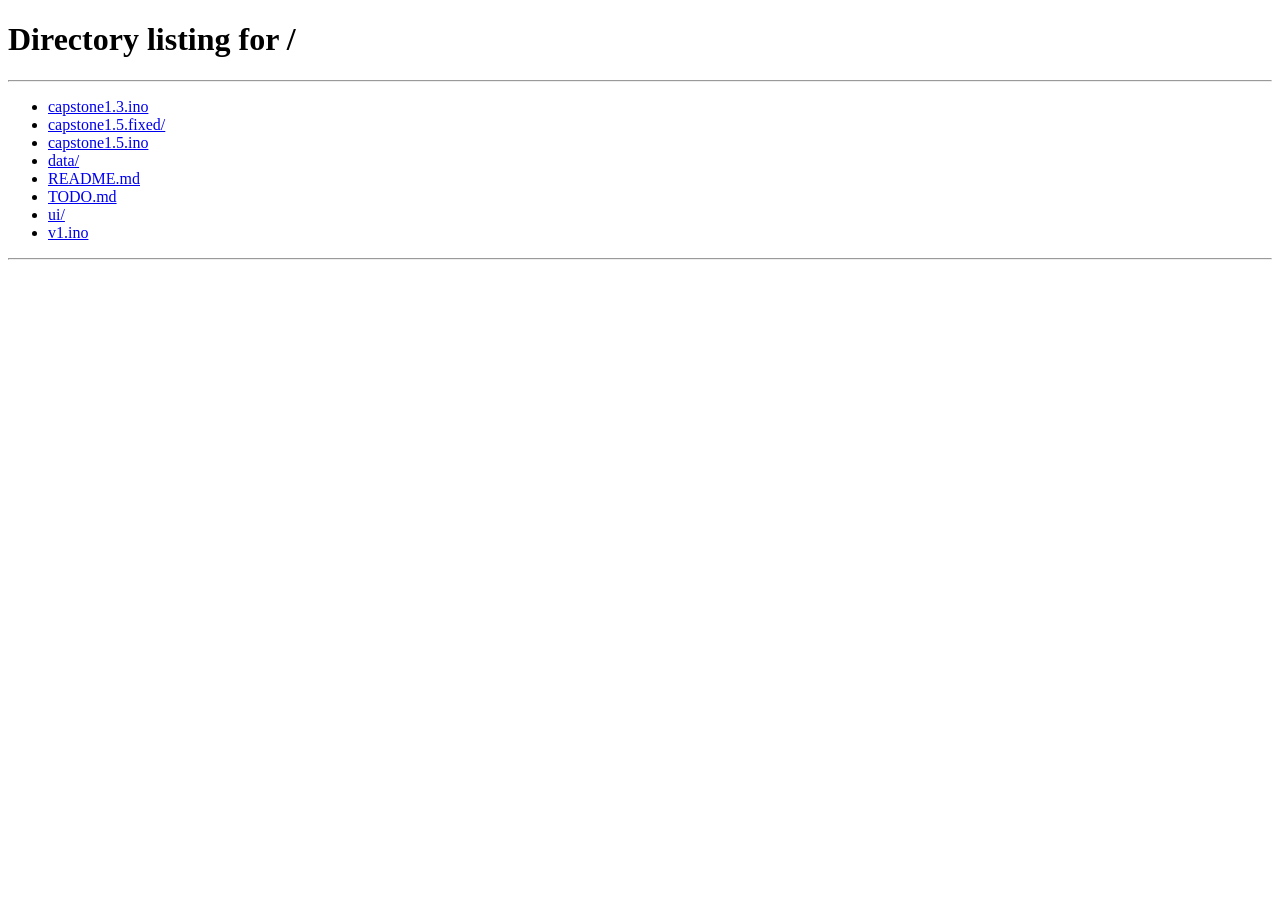
==== ui/dashboard.html @ f673d801 "Capstone element smart bell update" ====
<!doctype html>
<html lang="en">
<head>
  <meta charset="utf-8" />
  <meta name="viewport" content="width=device-width, initial-scale=1" />
  <title>FCU Smart Bell - Dashboard</title>
  <style>
    :root{--maroon:#800000;--bg:#f4f4f4;--card:#fff;--text:#111;--muted:#666;--danger:#b00020;--ok:#0b7a0b;}
    body{margin:0;font-family:system-ui,-apple-system,Segoe UI,Roboto,Arial,sans-serif;background:var(--bg);color:var(--text)}
    header{background:var(--maroon);color:#fff;padding:16px 18px;display:flex;align-items:center;justify-content:space-between;gap:12px}
    header .brand{font-weight:800}
    header .right{display:flex;gap:10px;align-items:center;flex-wrap:wrap;justify-content:flex-end}
    header button{background:#fff;color:var(--maroon);border:0;border-radius:10px;padding:9px 12px;font-weight:700;cursor:pointer}

    .wrap{max-width:980px;margin:18px auto;padding:0 12px 28px}
    .grid{display:grid;grid-template-columns:1fr;gap:14px}
    @media(min-width:900px){.grid{grid-template-columns:1.1fr 0.9fr}}

    .card{background:var(--card);border-radius:14px;box-shadow:0 4px 10px rgba(0,0,0,0.06);padding:16px}
    h3{margin:0 0 10px}
    .row{display:flex;gap:10px;align-items:center;flex-wrap:wrap}

    label{font-size:12px;color:var(--muted);font-weight:700;display:block;margin:10px 0 6px}
    input,select{width:100%;padding:10px;border:1px solid #ddd;border-radius:10px;font-size:14px}

    .btn{background:var(--maroon);color:#fff;border:0;border-radius:12px;padding:10px 14px;font-weight:800;cursor:pointer}
    .btn.secondary{background:#eee;color:#222;border:1px solid #ddd}
    .btn.danger{background:var(--danger)}

    table{width:100%;border-collapse:collapse;margin-top:8px}
    th,td{border-bottom:1px solid #eee;padding:9px 6px;text-align:left;font-size:14px}
    th{color:#444}
    .pill{display:inline-block;padding:5px 10px;border-radius:999px;font-weight:900;font-size:12px;background:#f1f1f1}
    .pill.admin{background:#ffecec;color:#800000}
    .pill.staff{background:#e9f3ff;color:#0b4a87}

    .muted{color:var(--muted)}
    .status{font-weight:800}
    textarea{width:100%;min-height:180px;padding:10px;border:1px solid #ddd;border-radius:10px;font-size:13px;font-family:ui-monospace,SFMono-Regular,Menlo,Monaco,Consolas,"Liberation Mono","Courier New",monospace}

    .hidden{display:none}
    .small{font-size:12px;color:var(--muted);line-height:1.35}
  </style>
</head>
<body>
  <header>
    <div class="brand">FCU Smart Bell Dashboard</div>
    <div class="right">
    <span id="rolePill" class="pill">Role: ...</span>

      <button class="secondary" onclick="location.href='/logout'">Logout</button>
    </div>
  </header>

  <div class="wrap">
    <div class="grid">
      <div class="card">
        <h3>Telemetry</h3>
        <div class="row" style="justify-content:space-between">
          <div>
            <div class="muted">Device Time</div>
            <div id="time" class="status">...</div>
          </div>
          <div>
            <div class="muted">Bell Status</div>
            <div id="status" class="status">...</div>
          </div>
          <div>
            <div class="muted">Current SSID</div>
            <div id="ssid" class="status">...</div>
          </div>
        </div>

        <div style="margin-top:14px" class="row">
          <button class="btn" id="ringBtn">Ring Bell (3s)</button>
          <span id="ringMsg" class="small"></span>
        </div>

        <div id="adminOnly" class="hidden">
          <hr style="border:0;border-top:1px solid #eee;margin:16px 0" />
          <h3>Admin Tools</h3>

              <div class="card" style="padding:0;box-shadow:none;border:0">
            <div style="padding:16px 0">
              <h4 style="margin:0 0 10px">Schedules</h4>

              <div class="row">
                  <div style="flex:1;min-width:190px">
                  <label>Schedule Time</label>
                  <div class="small" style="margin-top:0">Tap “Add Schedule” to set time using analog dials (AM/PM).</div>
                </div>

                <div style="flex:0;align-self:flex-end;display:flex;gap:10px;flex-wrap:wrap;justify-content:flex-end">
                  <button class="btn" style="margin-top:18px" onclick="openAddScheduleModal()">Add Schedule</button>
                </div>
              </div>

              <div class="small" style="margin-top:8px">Stored values are reloaded on boot from `/schedule.txt` (on SD).</div>

              <div class="row" style="margin-top:12px;justify-content:space-between">
                <div class="muted">Existing schedules</div>
                <button class="btn secondary" onclick="refreshSchedules()">Refresh</button>
              </div>

              <div style="overflow:auto;max-height:260px">
                <table>
                  <thead>
                    <tr><th style="width:56px">#</th><th>Time</th><th style="width:190px">Action</th></tr>
                  </thead>
                  <tbody id="schedBody"></tbody>
                </table>
              </div>
            </div>


            <hr style="border:0;border-top:1px solid #eee" />


            <div style="padding:16px 0">
              <h4 style="margin:0 0 10px">Network Settings</h4>
              <div class="row">
                <div style="flex:1;min-width:200px">
                  <label for="ap_name">AP SSID</label>
                  <input id="ap_name" type="text" placeholder="e.g., FCU_Secure_Bell" />
                </div>
                <div style="flex:1;min-width:200px">
                  <label for="station_ssid">Station SSID</label>
                  <input id="station_ssid" type="text" placeholder="e.g., MyWiFi" />
                </div>
              </div>
              <label for="station_pass">Station Password</label>
              <input id="station_pass" type="password" placeholder="WiFi password" />
              <div class="row" style="margin-top:10px">
                <button class="btn" onclick="saveNetwork()">Save & Sync Time</button>
                <span id="netMsg" class="small"></span>
              </div>
              <div class="small" style="margin-top:8px">This updates `/config.txt` on the SD card.</div>
            </div>

            <hr style="border:0;border-top:1px solid #eee" />

            <div style="padding:16px 0">
              <h4 style="margin:0 0 10px">Security Logs (SuperAdmin)</h4>

              <div class="row" style="justify-content:space-between">
                <button class="btn secondary" onclick="refreshLogs()">Download Logs</button>
                <span class="small muted">Upload/Download</span>
              </div>

              <div class="row" style="margin-top:10px;gap:10px">
                <button class="btn" onclick="triggerUploadLog()">Upload Logs</button>
              </div>

              <input id="logUploadFile" type="file" accept="text/plain" style="margin-top:10px" />
              <textarea id="logs" readonly style="margin-top:10px"></textarea>
            </div>
          </div>
        </div>
      </div>

      <div class="card">
        <h3>Quick Info</h3>
        <div class="small">
          If you get redirected back to the login page, your session may have expired.
          <br/><br/>
          Tip: For best results, keep the SD card files in these paths:
          <br/>
          <b>/ui/login.html</b> and <b>/ui/dashboard.html</b>
          <br/><br/>
          Logs will be displayed here after being written by the firmware.
        </div>

        <div style="margin-top:16px" class="small">
          <b>API endpoints used:</b>
          <ul>
            <li>/api/telemetry</li>
            <li>/ring</li>
            <li>/api/schedules</li>
            <li>/addSchedule</li>
            <li>/deleteSchedule</li>

            <li>/backend/logs (SuperAdmin only)</li>
            <li>/saveNetwork</li>


          </ul>
        </div>
      </div>
    </div>
  </div>

  <!-- Schedule Modal (Add/Edit) -->
  <div id="schedModal" style="display:none;position:fixed;left:0;top:0;width:100%;height:100%;background:rgba(0,0,0,0.35);align-items:center;justify-content:center;padding:18px;z-index:10000;">
    <div style="background:#fff;border-radius:14px;box-shadow:0 14px 40px rgba(0,0,0,0.25);width:min(620px,92vw);padding:18px 18px 14px;border-top:8px solid #800000;">
      <div style="display:flex;align-items:center;justify-content:space-between;gap:10px;">
        <div>
          <h3 id="schedModalTitle" style="margin:0;">Schedule Time</h3>
          <div id="schedPreview" class="small muted" style="margin-top:4px;">Selected: 00:00 (AM)</div>
        </div>
        <button type="button" class="btn secondary" style="padding:8px 12px;" onclick="hideScheduleModal()">Close</button>
      </div>

      <div style="margin-top:12px;display:flex;gap:14px;align-items:flex-start;flex-wrap:wrap;">
        <div id="schedDialHost" style="flex:1;min-width:260px;"></div>

        <div style="flex:0;min-width:160px;">
          <div class="small" style="font-weight:900;color:#333;margin-bottom:8px;">AM / PM</div>
          <div id="ampmWrap" style="display:flex;gap:10px;flex-wrap:wrap;">
            <!-- injected by JS -->
          </div>

          <div class="small muted" style="margin-top:12px;">Scroll spinners to choose time.</div>
        </div>
      </div>

      <div style="margin-top:16px;display:flex;gap:10px;justify-content:flex-end;">
        <button type="button" class="btn secondary" onclick="hideScheduleModal()" style="background:#eee;">Cancel</button>
        <button type="button" class="btn" onclick="confirmScheduleModalSave()">Save</button>
      </div>
    </div>
  </div>

  <style>
    .ampmBtn{border:1px solid #ddd;background:#f7f7f7;border-radius:12px;padding:10px 16px;font-weight:900;cursor:pointer;color:#222;}
    .ampmBtn.active{background:#800000;color:#fff;border-color:#800000;}
  </style>

  <script>
    const adminOnlyEl = document.getElementById('adminOnly');
    // ensure modal buttons exist
    createAMPMButtons();
    document.addEventListener('keydown',(e)=>{ if(e.key==='Escape') hideScheduleModal(); });

    const rolePill = document.getElementById('rolePill');

    async function loadTelemetry(){
      const res = await fetch('/api/telemetry', {cache:'no-store'});
      if(!res.ok){
        // If forbidden, bounce to login
        window.location.href = '/';
        return;
      }
      const data = await res.json();
      document.getElementById('time').textContent = data.time || '-';
      document.getElementById('status').textContent = data.status || '-';
      document.getElementById('ssid').textContent = data.ssid || '-';

      const role = data.role || 'Guest';
      if(role === 'SuperAdmin'){
        rolePill.className = 'pill admin';
        rolePill.textContent = 'Role: SuperAdmin';
        adminOnlyEl.classList.remove('hidden');
        refreshSchedules();
        refreshLogs();
      } else if(role === 'Admin'){
        rolePill.className = 'pill admin';
        rolePill.textContent = 'Role: Admin';
        adminOnlyEl.classList.remove('hidden');
        refreshSchedules();
        // Admin should not access logs (firmware forbids)
      } else if(role === 'User'){
        rolePill.className = 'pill staff';
        rolePill.textContent = 'Role: User';
        adminOnlyEl.classList.add('hidden');
      } else {
        rolePill.className = 'pill';
        rolePill.textContent = 'Role: Guest';
        adminOnlyEl.classList.add('hidden');
        window.location.href = '/';
      }

    }

    async function ringBell(){
      const msg = document.getElementById('ringMsg');
      msg.textContent = 'Dispatching...';
      const res = await fetch('/ring', {method:'GET'});
      if(!res.ok){
        msg.textContent = 'Failed (not authorized?)';
        return;
      }
      msg.textContent = 'Bell Dispatched.';
      setTimeout(()=>{msg.textContent=''}, 3000);
    }

    document.getElementById('ringBtn').addEventListener('click', ringBell);

    function normalizeHHMM(input){
      if(!input) return '';
      const v = String(input).trim();
      // Allow users to type "8:30" and we normalize to "08:30".
      const m = v.match(/^\s*(\d{1,2})\s*:\s*(\d{2})\s*$/);
      if(!m) return '';
      const hh = Number(m[1]);
      const mm = Number(m[2]);
      if(Number.isNaN(hh) || Number.isNaN(mm)) return '';
      if(hh < 0 || hh > 23 || mm < 0 || mm > 59) return '';
      return String(hh).padStart(2,'0') + ':' + String(mm).padStart(2,'0');
    }

    function drawDial(dialEl, value, opts){
      // opts: {min, max, step, label}
      const min = opts.min;
      const max = opts.max;
      const step = opts.step || 1;

      const clamped = Math.min(max, Math.max(min, value));
      dialEl.dataset.value = String(clamped);

      const pct = (clamped - min) / (max - min);
      const angle = -135 + (pct * 270);

      const hand = dialEl.querySelector('.dial-hand');
      const valueEl = dialEl.querySelector('.dial-value');
      if(hand) hand.style.transform = 'rotate(' + angle + 'deg)';
      if(valueEl) valueEl.textContent = String(clamped).padStart(2,'0');
    }

    function makeConcentricTimeDial(initialHHMM, onChange){
      // Dial uses two concentric dials: hour (inner) and minute (outer)
      const hhmm = normalizeHHMM(initialHHMM) || '00:00';
      const [hhS, mmS] = hhmm.split(':');
      let hh = Number(hhS);
      let mm = Number(mmS);

      const root = document.createElement('div');
      root.style.display = 'flex';
      root.style.gap = '10px';
      root.style.alignItems = 'center';

      const dialWrap = document.createElement('div');
      dialWrap.style.display = 'flex';
      dialWrap.style.gap = '12px';
      dialWrap.style.alignItems = 'center';

      function createDial(opts){
        const dial = document.createElement('div');
        dial.className = 'time-dial';
        dial.style.width = (opts.size || 90) + 'px';
        dial.style.height = (opts.size || 90) + 'px';
        dial.style.position = 'relative';
        dial.style.userSelect = 'none';
        dial.style.touchAction = 'manipulation';

        const svg = document.createElementNS('http://www.w3.org/2000/svg', 'svg');
        svg.setAttribute('width', opts.size || 90);
        svg.setAttribute('height', opts.size || 90);
        svg.setAttribute('viewBox', '0 0 100 100');

        const bg = document.createElementNS('http://www.w3.org/2000/svg', 'circle');
        bg.setAttribute('cx','50'); bg.setAttribute('cy','50'); bg.setAttribute('r', String(opts.r || 40));
        bg.setAttribute('fill','none'); bg.setAttribute('stroke', opts.strokeTrack || '#eee');
        bg.setAttribute('stroke-width', String(opts.trackWidth || 10));

        const arc = document.createElementNS('http://www.w3.org/2000/svg', 'path');
        arc.setAttribute('d','M 15 50 A 35 35 0 0 1 85 50');
        arc.setAttribute('fill','none');
        arc.setAttribute('stroke', opts.strokeColor || '#800000');
        arc.setAttribute('stroke-width', String(opts.trackWidth || 10));
        arc.setAttribute('stroke-linecap','round');
        arc.setAttribute('opacity','0.55');

        const hand = document.createElement('div');
        hand.className = 'dial-hand';
        hand.style.position = 'absolute';
        hand.style.left = '50%';
        hand.style.top = '50%';
        hand.style.width = '2px';
        hand.style.height = String((opts.r || 40)) + 'px';
        hand.style.background = (opts.strokeColor || '#800000');
        hand.style.transformOrigin = '50% 100%';
        hand.style.borderRadius = '2px';
        hand.style.translate = '-50% -100%';
        hand.style.pointerEvents = 'none';

        const center = document.createElement('div');
        center.style.position='absolute';
        center.style.left='50%';
        center.style.top='50%';
        center.style.width='10px';
        center.style.height='10px';
        center.style.background=(opts.strokeColor || '#800000');
        center.style.borderRadius='50%';
        center.style.translate='-50% -50%';
        center.style.pointerEvents='none';

        const value = document.createElement('div');
        value.className = 'dial-value';
        value.style.position='absolute';
        value.style.left='50%';
        value.style.top='55%';
        value.style.transform='translate(-50%,-50%)';
        value.style.fontWeight='900';
        value.style.fontSize='16px';
        value.style.color=opts.strokeColor || '#800000';
        value.textContent = '00';
        value.style.pointerEvents='none';

        const cap = document.createElement('div');
        cap.style.position='absolute';
        cap.style.left='50%';
        cap.style.top='84%';
        cap.style.transform='translateX(-50%)';
        cap.style.fontSize='11px';
        cap.style.fontWeight='800';
        cap.style.color='#666';
        cap.style.pointerEvents='none';
        cap.textContent = opts.label;

        dial.appendChild(svg);
        svg.appendChild(bg);
        svg.appendChild(arc);
        dial.appendChild(hand);
        dial.appendChild(center);
        dial.appendChild(value);
        dial.appendChild(cap);

        let dragging = false;
        let startY = 0;
        let startVal = opts.initial || 0;

        function updateFromDelta(delta){
          const deltaUnits = Math.round(delta / 2); // sensitivity
          const next = startVal + (deltaUnits * (opts.step || 1));
          const normalized = Math.min(opts.max, Math.max(opts.min, next));
          drawDial(dial, normalized, opts);
          if(typeof onChange === 'function') onChange(opts.which, normalized);
        }

        dial.addEventListener('pointerdown', (e)=>{
          dragging = true;
          startY = e.clientY;
          startVal = Number(dial.dataset.value || (opts.initial || 0));
          dial.setPointerCapture(e.pointerId);
        });
        dial.addEventListener('pointerup', ()=>{ dragging = false; });
        dial.addEventListener('pointercancel', ()=>{ dragging = false; });
        dial.addEventListener('pointermove', (e)=>{
          if(!dragging) return;
          const delta = e.clientY - startY;
          updateFromDelta(delta);
        });

        // initial render
        drawDial(dial, opts.initial || 0, opts);
        return dial;
      }

      const hourDial = createDial({
        which:'hh', label:'HOUR', min:0, max:23, step:1, initial:hh, size:92, r:34, strokeColor:'#800000', trackWidth:10
      });
      const minDial = createDial({
        which:'mm', label:'MIN', min:0, max:59, step:1, initial:mm, size:92, r:40, strokeColor:'#0b4a87', trackWidth:10
      });

      dialWrap.appendChild(hourDial);
      dialWrap.appendChild(minDial);

      function handleDialChange(which, val){
        if(which === 'hh') hh = val;
        if(which === 'mm') mm = val;
        if(typeof onChange === 'function'){
          onChange(makeHHMMString(hh, mm));
        }
      }

      // rewire onChange to update dials correctly
      hourDial.addEventListener('pointerup', ()=>{
        if(typeof onChange === 'function') onChange(makeHHMMString(hh, mm));
      });
      minDial.addEventListener('pointerup', ()=>{
        if(typeof onChange === 'function') onChange(makeHHMMString(hh, mm));
      });

      function makeHHMMString(hhVal, mmVal){
        return String(hhVal).padStart(2,'0') + ':' + String(mmVal).padStart(2,'0');
      }

      // Override createDial callbacks by setting local handlers
      // (We can't pass onChange directly inside createDial without capturing which.)
      hourDial.querySelector('.dial-hand');

      // Instead, we update hh/mm inside createDial via onChange param.
      // So we re-create dials with correct callback signature.
      // (To keep changes minimal, we'll just set a shared callback by replacing the dials.)

      dialWrap.innerHTML = '';
      const hourDial2 = createDial({
        which:'hh', label:'HOUR', min:0, max:23, step:1, initial:hh, size:92, r:34, strokeColor:'#800000', trackWidth:10
      });
      const minDial2 = createDial({
        which:'mm', label:'MIN', min:0, max:59, step:1, initial:mm, size:92, r:40, strokeColor:'#0b4a87', trackWidth:10
      });
      dialWrap.appendChild(hourDial2);
      dialWrap.appendChild(minDial2);

      // hook pointer move by reading dataset value
      function syncFromDial(){
        const hhStr = hourDial2.dataset.value;
        const mmStr = minDial2.dataset.value;
        hh = Number(hhStr);
        mm = Number(mmStr);
        if(typeof onChange === 'function') onChange(makeHHMMString(hh, mm));
      }
      hourDial2.addEventListener('pointermove', syncFromDial);
      minDial2.addEventListener('pointermove', syncFromDial);
      syncFromDial();

      root.appendChild(dialWrap);
      return root;
    }


    async function refreshSchedules(){

      const res = await fetch('/api/schedules', {cache:'no-store'});
      if(!res.ok) return;
      const list = await res.json();

      // keep for edit modal lookup
      window.__scheduleLastList = list;

      const body = document.getElementById('schedBody');
      body.innerHTML = '';

      list.forEach((t, idx)=>{
        const tr = document.createElement('tr');
        const timeCell = document.createElement('td');
        const actionCell = document.createElement('td');
        actionCell.style.display = 'flex';
        actionCell.style.gap = '8px';
        actionCell.style.flexWrap = 'wrap';

        timeCell.textContent = t;

        const editBtn = document.createElement('button');
        editBtn.className = 'btn secondary';
        editBtn.style.padding = '7px 10px';
        editBtn.style.fontSize = '13px';
        editBtn.textContent = 'Edit';
        editBtn.addEventListener('click', () => openEditScheduleModal(idx));

        const delBtn = document.createElement('button');
        delBtn.className = 'btn danger';
        delBtn.style.padding = '7px 10px';
        delBtn.style.fontSize = '13px';
        delBtn.textContent = 'Delete';
        delBtn.addEventListener('click', () => deleteSchedule(idx));

        actionCell.appendChild(editBtn);
        actionCell.appendChild(delBtn);

        const idxCell = document.createElement('td');
        idxCell.textContent = idx;

        tr.appendChild(idxCell);
        tr.appendChild(timeCell);
        tr.appendChild(actionCell);
        body.appendChild(tr);
      });
    }

    // ------------------- Schedule Modals (Add/Edit) with Analog Dials + AM/PM -------------------

    function mmToHHMM_24(hh12, mm, ampm){
      // hh12: 1..12
      // ampm: 'AM' or 'PM'
      let h = hh12 % 12; // 12 -> 0
      if(ampm === 'PM') h += 12;
      return String(h).padStart(2,'0') + ':' + String(mm).padStart(2,'0');
    }

    function hhmm24To12(hhmm){
      const norm = normalizeHHMM(hhmm) || '00:00';
      const [hS, mS] = norm.split(':');
      const h24 = Number(hS);
      const m = Number(mS);
      const ampm = h24 >= 12 ? 'PM' : 'AM';
      let h12 = h24 % 12;
      if(h12 === 0) h12 = 12;
      return {hh12: h12, mm: m, ampm};
    }

    function setActiveAMPM(ampm){
      const amBtn = document.getElementById('ampmAM');
      const pmBtn = document.getElementById('ampmPM');
      if(!amBtn || !pmBtn) return;
      if(ampm === 'AM'){
        amBtn.classList.add('active');
        pmBtn.classList.remove('active');
      } else {
        pmBtn.classList.add('active');
        amBtn.classList.remove('active');
      }
    }

    function showScheduleModal(){
      document.getElementById('schedModal').style.display = 'flex';
    }

    function hideScheduleModal(){
      document.getElementById('schedModal').style.display = 'none';
    }

    function createAMPMButtons(){
      // injected in modal once (guard)
      if(document.getElementById('ampmAM')) return;
      const wrap = document.getElementById('ampmWrap');
      if(!wrap) return;

      wrap.innerHTML = '';


      const makeBtn = (id, label) => {
        const b = document.createElement('button');
        b.type = 'button';
        b.id = id;
        b.className = 'ampmBtn';
        b.textContent = label;
        return b;
      };

      const amBtn = makeBtn('ampmAM','AM');
      const pmBtn = makeBtn('ampmPM','PM');

      amBtn.onclick = ()=>{ window.__schedAMPM = 'AM'; setActiveAMPM('AM'); };
      pmBtn.onclick = ()=>{ window.__schedAMPM = 'PM'; setActiveAMPM('PM'); };

      wrap.appendChild(amBtn);
      wrap.appendChild(pmBtn);
    }

    function openAddScheduleModal(){
      window.__editingScheduleIndex = null;
      window.__schedDraftHHMM = '00:00';
      window.__schedAMPM = 'AM';

      // initialize with current time in 12h (optional)
      // We’ll default to 08:00? Keep simple: 00:00.
      initScheduleModalDial('00:00');
      setActiveAMPM('AM');
      showScheduleModal();
    }

    function openEditScheduleModal(index){
      window.__editingScheduleIndex = index;
      const t = window.__scheduleLastList?.[index] ?? null;
      if(!t){
        // fallback: refresh schedules first then user can retry
        refreshSchedules();
        alert('Could not load schedule for editing. Try again.');
        return;
      }

      const parsed = hhmm24To12(t);
      window.__schedAMPM = parsed.ampm;
      initScheduleModalDial(t);
      setActiveAMPM(parsed.ampm);
      showScheduleModal();
    }

    let __schedModalDialUI = null;
    function initScheduleModalDial(hhmm24){
      // Mobile-friendly spinner time picker (scrollable columns)
      const parsed = hhmm24To12(hhmm24);
      const hh12 = parsed.hh12;
      const mm = parsed.mm;

      const host = document.getElementById('schedDialHost');
      if(!host) return;
      host.innerHTML = '';

      const colStyle = {
        flex: '1',
        minWidth: '120px',
        maxWidth: '160px',
      };

      const wrap = document.createElement('div');
      wrap.style.display = 'flex';
      wrap.style.gap = '14px';
      wrap.style.alignItems = 'flex-start';
      wrap.style.justifyContent = 'center';

      const makeSpinner = (label, minV, maxV, pad2, initialV) => {
        const spinnerWrap = document.createElement('div');
        spinnerWrap.style.display = 'flex';
        spinnerWrap.style.flexDirection = 'column';
        spinnerWrap.style.alignItems = 'center';
        spinnerWrap.style.gap = '8px';

        const topLabel = document.createElement('div');
        topLabel.className = 'small';
        topLabel.style.fontWeight = '900';
        topLabel.style.color = '#333';
        topLabel.textContent = label;

        // viewport
        const viewport = document.createElement('div');
        viewport.style.width = '140px';
        viewport.style.height = '210px';
        viewport.style.overflowY = 'auto';
        viewport.style.scrollBehavior = 'smooth';
        viewport.style.borderRadius = '14px';
        viewport.style.border = '1px solid #eee';
        viewport.style.background = '#fafafa';
        viewport.style.webkitOverflowScrolling = 'touch';
        viewport.style.position = 'relative';

        const tick = 28; // item height
        const centerLine = document.createElement('div');
        centerLine.style.position = 'absolute';
        centerLine.style.left = '0';
        centerLine.style.right = '0';
        centerLine.style.top = '50%';
        centerLine.style.transform = 'translateY(-50%)';
        centerLine.style.height = '2px';
        centerLine.style.background = '#800000';
        centerLine.style.pointerEvents = 'none';

        // inner list
        const list = document.createElement('div');
        list.style.paddingTop = '105px';
        list.style.paddingBottom = '105px';

        // Infinite-like scroll: repeat the value range many times
        const values = [];
        for(let v=minV; v<=maxV; v++) values.push(v);

        const REPEAT = 20;
        const extended = [];
        for(let k=0;k<REPEAT;k++) extended.push(...values);

        extended.forEach(v => {
          const item = document.createElement('div');
          item.style.height = tick + 'px';
          item.style.display = 'flex';
          item.style.alignItems = 'center';
          item.style.justifyContent = 'center';
          item.style.fontWeight = '900';
          item.style.fontSize = '18px';
          item.style.color = '#222';
          item.textContent = pad2 ? String(v).padStart(2,'0') : String(v);
          item.dataset.value = String(v);
          list.appendChild(item);
        });

        viewport.appendChild(centerLine);
        viewport.appendChild(list);

        // helper to scroll to value (centered within the repeated list)
        const indexOf = (v) => v - minV;
        const baseIndex = Math.floor(REPEAT/2) * values.length;
        const scrollToValue = (v) => {
          const idx = indexOf(v);
          viewport.scrollTop = ((baseIndex + idx) * tick);
        };

        // compute current
        const readValue = () => {
          const rawIdx = Math.round(viewport.scrollTop / tick);
          const rel = rawIdx - baseIndex;
          const mod = ((rel % values.length) + values.length) % values.length;
          return values[mod];
        };

        // set initial (centered)
        requestAnimationFrame(()=>{
          scrollToValue(initialV);
        });

        let changeHandler = null;
        const onChange = (fn) => { changeHandler = fn; };

        let raf = null;
        viewport.addEventListener('scroll', ()=>{
          if(raf) cancelAnimationFrame(raf);
          raf = requestAnimationFrame(()=>{
            const v = readValue();
            if(typeof changeHandler === 'function') changeHandler(v);
          });
        }, {passive:true});

        return {spinnerWrap, viewport, onChange, readValue, scrollToValue};
      };

      const hourSpin = makeSpinner('HOUR', 1, 12, false, hh12);
      const minSpin = makeSpinner('MIN', 0, 59, true, mm);

      wrap.appendChild(hourSpin.spinnerWrap);
      wrap.appendChild(minSpin.spinnerWrap);

      // attach labels and order
      hourSpin.spinnerWrap.appendChild(hourSpin.viewport);
      hourSpin.spinnerWrap.insertBefore(hourSpin.spinnerWrap.firstChild, hourSpin.spinnerWrap.firstChild);

      // fix: build spinnerWrap content properly
      // (we already created topLabel but didn't attach to spinnerWrap)
      // Let's reconstruct simply:
      hourSpin.spinnerWrap.innerHTML = '';
      minSpin.spinnerWrap.innerHTML = '';

      const assemble = (sp, labelText) => {
        const topLabel = document.createElement('div');
        topLabel.className = 'small';
        topLabel.style.fontWeight = '900';
        topLabel.style.color = '#333';
        topLabel.textContent = labelText;
        sp.spinnerWrap.style.alignItems = 'center';
        sp.spinnerWrap.style.display = 'flex';
        sp.spinnerWrap.style.flexDirection = 'column';
        sp.spinnerWrap.style.gap = '8px';
        sp.spinnerWrap.appendChild(topLabel);
        sp.spinnerWrap.appendChild(sp.viewport);
      };
      assemble(hourSpin, 'HOUR');
      assemble(minSpin, 'MIN');

      wrap.innerHTML = '';
      wrap.appendChild(hourSpin.spinnerWrap);
      wrap.appendChild(minSpin.spinnerWrap);

      host.appendChild(wrap);

      const syncDraft = () => {
        const hh = hourSpin.readValue();
        const mmv = minSpin.readValue();
        const ampm = window.__schedAMPM || 'AM';
        const hhmm24 = mmToHHMM_24(hh, mmv, ampm);
        window.__schedDraftHHMM = hhmm24;
        const preview = document.getElementById('schedPreview');
        if(preview) preview.textContent = 'Selected: ' + hhmm24 + ' (' + ampm + ')';
      };

      hourSpin.onChange(()=>syncDraft());
      minSpin.onChange(()=>syncDraft());
      syncDraft();
    }

    function updateScheduleTableActions(){
      // no-op placeholder (keeps structure readable)
    }

    async function confirmScheduleModalSave(){
      const index = window.__editingScheduleIndex;
      const hhmm24 = normalizeHHMM(window.__schedDraftHHMM);
      if(!hhmm24){ alert('Invalid time selected.'); return; }

      if(index === null || index === undefined){
        const res = await fetch('/addSchedule', {
          method:'POST',
          headers:{'Content-Type':'application/x-www-form-urlencoded'},
          body:`sched_time=${encodeURIComponent(hhmm24)}`
        });
        if(!res.ok){ alert('Add failed'); return; }
      } else {
        const res = await fetch('/editSchedule', {
          method:'POST',
          headers:{'Content-Type':'application/x-www-form-urlencoded'},
          body:`index=${encodeURIComponent(index)}&sched_time=${encodeURIComponent(hhmm24)}`
        });
        if(!res.ok){ alert('Edit failed'); return; }
      }

      hideScheduleModal();
      window.__editingScheduleIndex = null;
      window.__scheduleLastList = null;
      refreshSchedules();
    }

    async function deleteSchedule(index){
      const ok = confirm('Delete schedule time ' + (document.querySelector('#schedBody tr:nth-child('+(index+1)+') td:nth-child(2)')?.textContent || '') + '?');
      if(!ok) return;

      const res = await fetch('/deleteSchedule', {
        method:'POST',
        headers:{'Content-Type':'application/x-www-form-urlencoded'},
        body:`index=${encodeURIComponent(index)}`
      });
      if(!res.ok){ alert('Delete failed'); return; }
      window.__editingScheduleIndex = null;
      refreshSchedules();
    }



    async function refreshLogs(){
      const res = await fetch('/backend/logs', {cache:'no-store'});
      if(!res.ok){ document.getElementById('logs').value='Forbidden'; return; }
      const text = await res.text();
      document.getElementById('logs').value = text || '';
    }

    function triggerUploadLog(){
      const fileInput = document.getElementById('logUploadFile');
      if(!fileInput.files || !fileInput.files[0]){ alert('Choose a .txt log file first'); return; }
      const file = fileInput.files[0];
      const reader = new FileReader();
      reader.onload = async () => {
        const text = reader.result || '';
        const res = await fetch('/backend/logs/upload', {
          method: 'POST',
          headers: {'Content-Type': 'text/plain'},
          body: text
        });
        if(!res.ok){ alert('Upload failed'); return; }
        alert('Upload successful');
        refreshLogs();
      };
      reader.readAsText(file);
    }


    async function saveNetwork(){
      const ap = document.getElementById('ap_name').value.trim();
      const ssid = document.getElementById('station_ssid').value.trim();
      const pass = document.getElementById('station_pass').value;

      const msg = document.getElementById('netMsg');
      msg.textContent = 'Saving...';

      const res = await fetch('/saveNetwork', {
        method:'POST',
        headers:{'Content-Type':'application/x-www-form-urlencoded'},
        body:`ap_name=${encodeURIComponent(ap)}&station_ssid=${encodeURIComponent(ssid)}&station_pass=${encodeURIComponent(pass)}`
      });

      if(!res.ok){ msg.textContent='Save failed'; return; }
      msg.textContent = 'Saved. You may need to wait for time sync.';
      setTimeout(()=>{msg.textContent=''}, 5000);
      refreshLogs();
    }

    // Init: telemetry first, then admin panels based on role
    loadTelemetry();
  </script>
  </body>
</html>
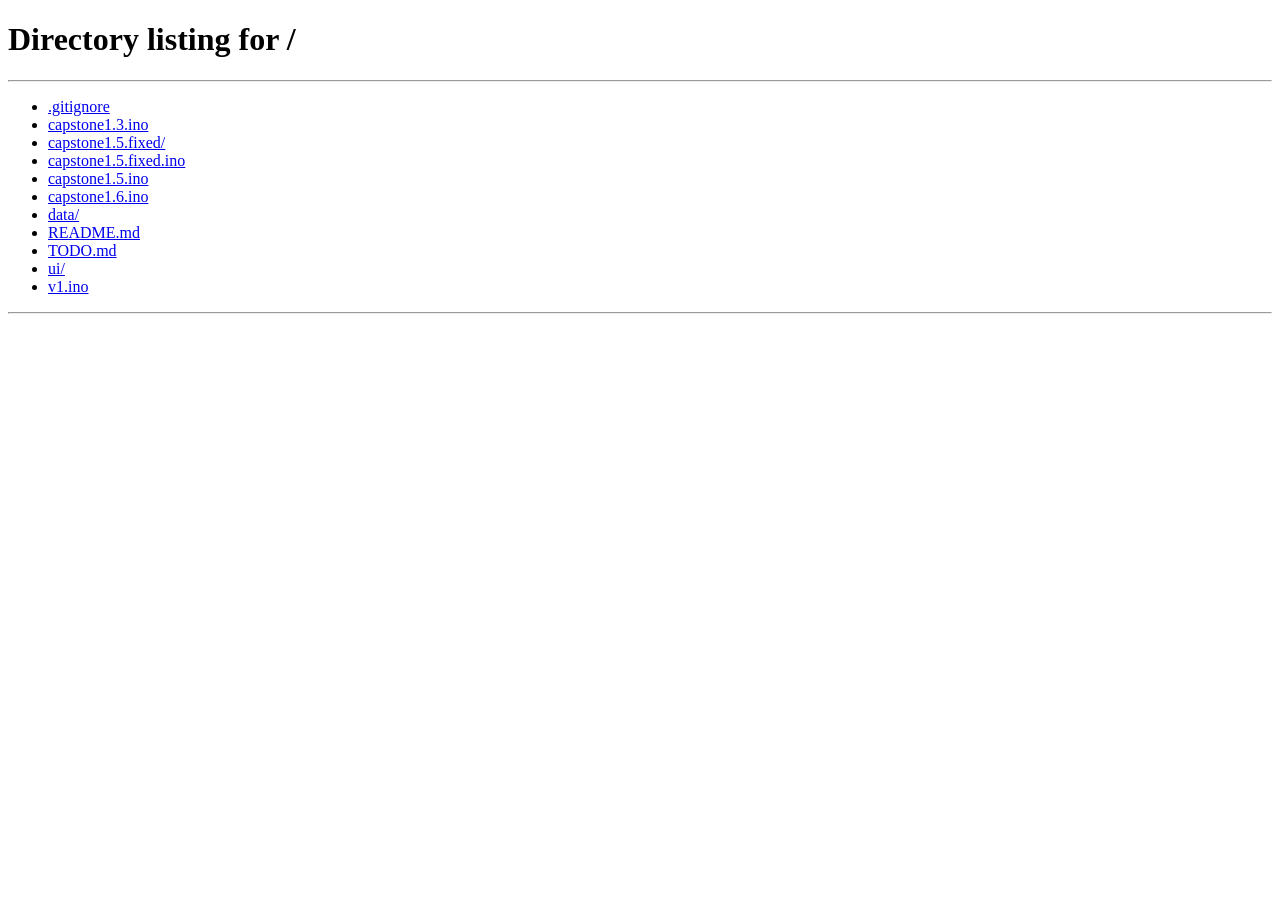
==== commit 8b4fd277: "Initial commit - capstone1.6 smart bell project" ====
--- a/ui/dashboard.html
+++ b/ui/dashboard.html
@@ -11,33 +11,26 @@
     header .brand{font-weight:800}
     header .right{display:flex;gap:10px;align-items:center;flex-wrap:wrap;justify-content:flex-end}
     header button{background:#fff;color:var(--maroon);border:0;border-radius:10px;padding:9px 12px;font-weight:700;cursor:pointer}
-
     .wrap{max-width:980px;margin:18px auto;padding:0 12px 28px}
     .grid{display:grid;grid-template-columns:1fr;gap:14px}
     @media(min-width:900px){.grid{grid-template-columns:1.1fr 0.9fr}}
-
     .card{background:var(--card);border-radius:14px;box-shadow:0 4px 10px rgba(0,0,0,0.06);padding:16px}
     h3{margin:0 0 10px}
     .row{display:flex;gap:10px;align-items:center;flex-wrap:wrap}
-
     label{font-size:12px;color:var(--muted);font-weight:700;display:block;margin:10px 0 6px}
     input,select{width:100%;padding:10px;border:1px solid #ddd;border-radius:10px;font-size:14px}
-
     .btn{background:var(--maroon);color:#fff;border:0;border-radius:12px;padding:10px 14px;font-weight:800;cursor:pointer}
     .btn.secondary{background:#eee;color:#222;border:1px solid #ddd}
     .btn.danger{background:var(--danger)}
-
     table{width:100%;border-collapse:collapse;margin-top:8px}
     th,td{border-bottom:1px solid #eee;padding:9px 6px;text-align:left;font-size:14px}
     th{color:#444}
     .pill{display:inline-block;padding:5px 10px;border-radius:999px;font-weight:900;font-size:12px;background:#f1f1f1}
     .pill.admin{background:#ffecec;color:#800000}
     .pill.staff{background:#e9f3ff;color:#0b4a87}
-
     .muted{color:var(--muted)}
     .status{font-weight:800}
     textarea{width:100%;min-height:180px;padding:10px;border:1px solid #ddd;border-radius:10px;font-size:13px;font-family:ui-monospace,SFMono-Regular,Menlo,Monaco,Consolas,"Liberation Mono","Courier New",monospace}
-
     .hidden{display:none}
     .small{font-size:12px;color:var(--muted);line-height:1.35}
   </style>
@@ -47,11 +40,9 @@
     <div class="brand">FCU Smart Bell Dashboard</div>
     <div class="right">
     <span id="rolePill" class="pill">Role: ...</span>
-
       <button class="secondary" onclick="location.href='/logout'">Logout</button>
     </div>
   </header>
-
   <div class="wrap">
     <div class="grid">
       <div class="card">
@@ -60,48 +51,38 @@
           <div>
             <div class="muted">Device Time</div>
             <div id="time" class="status">...</div>
-          </div>
           <div>
-            <div class="muted">Bell Status</div>
-            <div id="status" class="status">...</div>
-          </div>
+            <div class="muted">Network &amp; Sync</div>
+            <div>
+              <span id="syncDot" style="display:inline-block;width:10px;height:10px;border-radius:50%;background:#999;margin-right:4px;vertical-align:middle;"></span>
+              <span id="status" class="status">...</span>
+            </div>
           <div>
-            <div class="muted">Current SSID</div>
+            <div class="muted">Connected SSID</div>
             <div id="ssid" class="status">...</div>
-          </div>
         </div>
-
         <div style="margin-top:14px" class="row">
           <button class="btn" id="ringBtn">Ring Bell (3s)</button>
           <span id="ringMsg" class="small"></span>
         </div>
-
         <div id="adminOnly" class="hidden">
           <hr style="border:0;border-top:1px solid #eee;margin:16px 0" />
           <h3>Admin Tools</h3>
-
-              <div class="card" style="padding:0;box-shadow:none;border:0">
+          <div class="card" style="padding:0;box-shadow:none;border:0">
             <div style="padding:16px 0">
               <h4 style="margin:0 0 10px">Schedules</h4>
-
               <div class="row">
-                  <div style="flex:1;min-width:190px">
+                <div style="flex:1;min-width:190px">
                   <label>Schedule Time</label>
-                  <div class="small" style="margin-top:0">Tap “Add Schedule” to set time using analog dials (AM/PM).</div>
-                </div>
-
+                  <div class="small" style="margin-top:0">Tap "Add Schedule" to set time using analog dials (AM/PM).</div>
                 <div style="flex:0;align-self:flex-end;display:flex;gap:10px;flex-wrap:wrap;justify-content:flex-end">
                   <button class="btn" style="margin-top:18px" onclick="openAddScheduleModal()">Add Schedule</button>
                 </div>
-              </div>
-
-              <div class="small" style="margin-top:8px">Stored values are reloaded on boot from `/schedule.txt` (on SD).</div>
-
+              <div class="small" style="margin-top:8px">Stored values are reloaded on boot from /data/schedule.txt (SPIFFS).</div>
               <div class="row" style="margin-top:12px;justify-content:space-between">
                 <div class="muted">Existing schedules</div>
                 <button class="btn secondary" onclick="refreshSchedules()">Refresh</button>
               </div>
-
               <div style="overflow:auto;max-height:260px">
                 <table>
                   <thead>
@@ -110,12 +91,7 @@
                   <tbody id="schedBody"></tbody>
                 </table>
               </div>
-            </div>
-
-
             <hr style="border:0;border-top:1px solid #eee" />
-
-
             <div style="padding:16px 0">
               <h4 style="margin:0 0 10px">Network Settings</h4>
               <div class="row">
@@ -127,37 +103,27 @@
                   <label for="station_ssid">Station SSID</label>
                   <input id="station_ssid" type="text" placeholder="e.g., MyWiFi" />
                 </div>
-              </div>
               <label for="station_pass">Station Password</label>
               <input id="station_pass" type="password" placeholder="WiFi password" />
               <div class="row" style="margin-top:10px">
-                <button class="btn" onclick="saveNetwork()">Save & Sync Time</button>
+                <button class="btn" onclick="saveNetwork()">Save &amp; Sync Time</button>
                 <span id="netMsg" class="small"></span>
               </div>
-              <div class="small" style="margin-top:8px">This updates `/config.txt` on the SD card.</div>
-            </div>
-
+              <div class="small" style="margin-top:8px">This updates /data/config.txt on SPIFFS.</div>
             <hr style="border:0;border-top:1px solid #eee" />
-
             <div style="padding:16px 0">
               <h4 style="margin:0 0 10px">Security Logs (SuperAdmin)</h4>
-
               <div class="row" style="justify-content:space-between">
                 <button class="btn secondary" onclick="refreshLogs()">Download Logs</button>
                 <span class="small muted">Upload/Download</span>
               </div>
-
               <div class="row" style="margin-top:10px;gap:10px">
                 <button class="btn" onclick="triggerUploadLog()">Upload Logs</button>
               </div>
-
               <input id="logUploadFile" type="file" accept="text/plain" style="margin-top:10px" />
               <textarea id="logs" readonly style="margin-top:10px"></textarea>
             </div>
-          </div>
         </div>
-      </div>
-
       <div class="card">
         <h3>Quick Info</h3>
         <div class="small">
@@ -169,7 +135,6 @@
           <br/><br/>
           Logs will be displayed here after being written by the firmware.
         </div>
-
         <div style="margin-top:16px" class="small">
           <b>API endpoints used:</b>
           <ul>
@@ -178,46 +143,32 @@
             <li>/api/schedules</li>
             <li>/addSchedule</li>
             <li>/deleteSchedule</li>
-
             <li>/backend/logs (SuperAdmin only)</li>
             <li>/saveNetwork</li>
-
-
           </ul>
         </div>
-      </div>
     </div>
-  </div>
-
-  <!-- Schedule Modal (Add/Edit) -->
+
+  <!-- Schedule Modal -->
   <div id="schedModal" style="display:none;position:fixed;left:0;top:0;width:100%;height:100%;background:rgba(0,0,0,0.35);align-items:center;justify-content:center;padding:18px;z-index:10000;">
     <div style="background:#fff;border-radius:14px;box-shadow:0 14px 40px rgba(0,0,0,0.25);width:min(620px,92vw);padding:18px 18px 14px;border-top:8px solid #800000;">
       <div style="display:flex;align-items:center;justify-content:space-between;gap:10px;">
         <div>
           <h3 id="schedModalTitle" style="margin:0;">Schedule Time</h3>
           <div id="schedPreview" class="small muted" style="margin-top:4px;">Selected: 00:00 (AM)</div>
-        </div>
         <button type="button" class="btn secondary" style="padding:8px 12px;" onclick="hideScheduleModal()">Close</button>
       </div>
-
       <div style="margin-top:12px;display:flex;gap:14px;align-items:flex-start;flex-wrap:wrap;">
         <div id="schedDialHost" style="flex:1;min-width:260px;"></div>
-
         <div style="flex:0;min-width:160px;">
           <div class="small" style="font-weight:900;color:#333;margin-bottom:8px;">AM / PM</div>
-          <div id="ampmWrap" style="display:flex;gap:10px;flex-wrap:wrap;">
-            <!-- injected by JS -->
-          </div>
-
+          <div id="ampmWrap" style="display:flex;gap:10px;flex-wrap:wrap;"></div>
           <div class="small muted" style="margin-top:12px;">Scroll spinners to choose time.</div>
-        </div>
       </div>
-
       <div style="margin-top:16px;display:flex;gap:10px;justify-content:flex-end;">
         <button type="button" class="btn secondary" onclick="hideScheduleModal()" style="background:#eee;">Cancel</button>
         <button type="button" class="btn" onclick="confirmScheduleModalSave()">Save</button>
       </div>
-    </div>
   </div>
 
   <style>
@@ -227,23 +178,85 @@
 
   <script>
     const adminOnlyEl = document.getElementById('adminOnly');
-    // ensure modal buttons exist
     createAMPMButtons();
     document.addEventListener('keydown',(e)=>{ if(e.key==='Escape') hideScheduleModal(); });
-
     const rolePill = document.getElementById('rolePill');
+
+    window.__deviceTime = null;
+    window.__deviceTimeSource = '';
+    let __clockInterval = null;
+
+    function parseServerTime(timeStr) {
+      if (!timeStr || timeStr === '-') return null;
+      const match = timeStr.match(/^(\d{4}-\d{2}-\d{2} \d{2}:\d{2}:\d{2})/);
+      if (!match) return null;
+      return new Date(match[1].replace(' ', 'T') + 'Z');
+    }
+
+    function extractTimeSource(timeStr) {
+      if (!timeStr) return '';
+      const m = timeStr.match(/\((.*?)\)$/);
+      return m ? ' (' + m[1] + ')' : '';
+    }
+
+    function formatDate(d) {
+      if (!d) return '-';
+      const Y = d.getUTCFullYear();
+      const M = String(d.getUTCMonth() + 1).padStart(2, '0');
+      const D = String(d.getUTCDate()).padStart(2, '0');
+      const h = String(d.getUTCHours()).padStart(2, '0');
+      const m = String(d.getUTCMinutes()).padStart(2, '0');
+      const s = String(d.getUTCSeconds()).padStart(2, '0');
+      return Y + '-' + M + '-' + D + ' ' + h + ':' + m + ':' + s;
+    }
+
+    function startLocalClock() {
+      if (__clockInterval) clearInterval(__clockInterval);
+      __clockInterval = setInterval(() => {
+        if (window.__deviceTime) {
+          window.__deviceTime.setUTCSeconds(window.__deviceTime.getUTCSeconds() + 1);
+          document.getElementById('time').textContent = formatDate(window.__deviceTime) + window.__deviceTimeSource;
+        }
+      }, 1000);
+    }
+
+    function updateSyncIndicator(statusText) {
+      const dot = document.getElementById('syncDot');
+      if (!dot) return;
+      if (!statusText || statusText === '-') {
+        dot.style.background = '#999';
+      } else if (statusText.includes('Synced') || statusText.includes('Connected')) {
+        dot.style.background = '#0b7a0b';
+      } else if (statusText.includes('Connecting')) {
+        dot.style.background = '#f0a500';
+      } else if (statusText.includes('Failed') || statusText.includes('Error')) {
+        dot.style.background = '#b00020';
+      } else {
+        dot.style.background = '#999';
+      }
+    }
 
     async function loadTelemetry(){
       const res = await fetch('/api/telemetry', {cache:'no-store'});
       if(!res.ok){
-        // If forbidden, bounce to login
         window.location.href = '/';
         return;
       }
       const data = await res.json();
-      document.getElementById('time').textContent = data.time || '-';
+
+      const parsed = parseServerTime(data.time);
+      if (parsed) {
+        window.__deviceTime = parsed;
+        window.__deviceTimeSource = extractTimeSource(data.time);
+        document.getElementById('time').textContent = data.time;
+        if (!__clockInterval) startLocalClock();
+      } else {
+        document.getElementById('time').textContent = data.time || '-';
+      }
+
       document.getElementById('status').textContent = data.status || '-';
       document.getElementById('ssid').textContent = data.ssid || '-';
+      updateSyncIndicator(data.status);
 
       const role = data.role || 'Guest';
       if(role === 'SuperAdmin'){
@@ -257,7 +270,6 @@
         rolePill.textContent = 'Role: Admin';
         adminOnlyEl.classList.remove('hidden');
         refreshSchedules();
-        // Admin should not access logs (firmware forbids)
       } else if(role === 'User'){
         rolePill.className = 'pill staff';
         rolePill.textContent = 'Role: User';
@@ -268,7 +280,6 @@
         adminOnlyEl.classList.add('hidden');
         window.location.href = '/';
       }
-
     }
 
     async function ringBell(){
@@ -282,13 +293,11 @@
       msg.textContent = 'Bell Dispatched.';
       setTimeout(()=>{msg.textContent=''}, 3000);
     }
-
     document.getElementById('ringBtn').addEventListener('click', ringBell);
 
     function normalizeHHMM(input){
       if(!input) return '';
       const v = String(input).trim();
-      // Allow users to type "8:30" and we normalize to "08:30".
       const m = v.match(/^\s*(\d{1,2})\s*:\s*(\d{2})\s*$/);
       if(!m) return '';
       const hh = Number(m[1]);
@@ -298,261 +307,37 @@
       return String(hh).padStart(2,'0') + ':' + String(mm).padStart(2,'0');
     }
 
-    function drawDial(dialEl, value, opts){
-      // opts: {min, max, step, label}
-      const min = opts.min;
-      const max = opts.max;
-      const step = opts.step || 1;
-
-      const clamped = Math.min(max, Math.max(min, value));
-      dialEl.dataset.value = String(clamped);
-
-      const pct = (clamped - min) / (max - min);
-      const angle = -135 + (pct * 270);
-
-      const hand = dialEl.querySelector('.dial-hand');
-      const valueEl = dialEl.querySelector('.dial-value');
-      if(hand) hand.style.transform = 'rotate(' + angle + 'deg)';
-      if(valueEl) valueEl.textContent = String(clamped).padStart(2,'0');
-    }
-
-    function makeConcentricTimeDial(initialHHMM, onChange){
-      // Dial uses two concentric dials: hour (inner) and minute (outer)
-      const hhmm = normalizeHHMM(initialHHMM) || '00:00';
-      const [hhS, mmS] = hhmm.split(':');
-      let hh = Number(hhS);
-      let mm = Number(mmS);
-
-      const root = document.createElement('div');
-      root.style.display = 'flex';
-      root.style.gap = '10px';
-      root.style.alignItems = 'center';
-
-      const dialWrap = document.createElement('div');
-      dialWrap.style.display = 'flex';
-      dialWrap.style.gap = '12px';
-      dialWrap.style.alignItems = 'center';
-
-      function createDial(opts){
-        const dial = document.createElement('div');
-        dial.className = 'time-dial';
-        dial.style.width = (opts.size || 90) + 'px';
-        dial.style.height = (opts.size || 90) + 'px';
-        dial.style.position = 'relative';
-        dial.style.userSelect = 'none';
-        dial.style.touchAction = 'manipulation';
-
-        const svg = document.createElementNS('http://www.w3.org/2000/svg', 'svg');
-        svg.setAttribute('width', opts.size || 90);
-        svg.setAttribute('height', opts.size || 90);
-        svg.setAttribute('viewBox', '0 0 100 100');
-
-        const bg = document.createElementNS('http://www.w3.org/2000/svg', 'circle');
-        bg.setAttribute('cx','50'); bg.setAttribute('cy','50'); bg.setAttribute('r', String(opts.r || 40));
-        bg.setAttribute('fill','none'); bg.setAttribute('stroke', opts.strokeTrack || '#eee');
-        bg.setAttribute('stroke-width', String(opts.trackWidth || 10));
-
-        const arc = document.createElementNS('http://www.w3.org/2000/svg', 'path');
-        arc.setAttribute('d','M 15 50 A 35 35 0 0 1 85 50');
-        arc.setAttribute('fill','none');
-        arc.setAttribute('stroke', opts.strokeColor || '#800000');
-        arc.setAttribute('stroke-width', String(opts.trackWidth || 10));
-        arc.setAttribute('stroke-linecap','round');
-        arc.setAttribute('opacity','0.55');
-
-        const hand = document.createElement('div');
-        hand.className = 'dial-hand';
-        hand.style.position = 'absolute';
-        hand.style.left = '50%';
-        hand.style.top = '50%';
-        hand.style.width = '2px';
-        hand.style.height = String((opts.r || 40)) + 'px';
-        hand.style.background = (opts.strokeColor || '#800000');
-        hand.style.transformOrigin = '50% 100%';
-        hand.style.borderRadius = '2px';
-        hand.style.translate = '-50% -100%';
-        hand.style.pointerEvents = 'none';
-
-        const center = document.createElement('div');
-        center.style.position='absolute';
-        center.style.left='50%';
-        center.style.top='50%';
-        center.style.width='10px';
-        center.style.height='10px';
-        center.style.background=(opts.strokeColor || '#800000');
-        center.style.borderRadius='50%';
-        center.style.translate='-50% -50%';
-        center.style.pointerEvents='none';
-
-        const value = document.createElement('div');
-        value.className = 'dial-value';
-        value.style.position='absolute';
-        value.style.left='50%';
-        value.style.top='55%';
-        value.style.transform='translate(-50%,-50%)';
-        value.style.fontWeight='900';
-        value.style.fontSize='16px';
-        value.style.color=opts.strokeColor || '#800000';
-        value.textContent = '00';
-        value.style.pointerEvents='none';
-
-        const cap = document.createElement('div');
-        cap.style.position='absolute';
-        cap.style.left='50%';
-        cap.style.top='84%';
-        cap.style.transform='translateX(-50%)';
-        cap.style.fontSize='11px';
-        cap.style.fontWeight='800';
-        cap.style.color='#666';
-        cap.style.pointerEvents='none';
-        cap.textContent = opts.label;
-
-        dial.appendChild(svg);
-        svg.appendChild(bg);
-        svg.appendChild(arc);
-        dial.appendChild(hand);
-        dial.appendChild(center);
-        dial.appendChild(value);
-        dial.appendChild(cap);
-
-        let dragging = false;
-        let startY = 0;
-        let startVal = opts.initial || 0;
-
-        function updateFromDelta(delta){
-          const deltaUnits = Math.round(delta / 2); // sensitivity
-          const next = startVal + (deltaUnits * (opts.step || 1));
-          const normalized = Math.min(opts.max, Math.max(opts.min, next));
-          drawDial(dial, normalized, opts);
-          if(typeof onChange === 'function') onChange(opts.which, normalized);
-        }
-
-        dial.addEventListener('pointerdown', (e)=>{
-          dragging = true;
-          startY = e.clientY;
-          startVal = Number(dial.dataset.value || (opts.initial || 0));
-          dial.setPointerCapture(e.pointerId);
-        });
-        dial.addEventListener('pointerup', ()=>{ dragging = false; });
-        dial.addEventListener('pointercancel', ()=>{ dragging = false; });
-        dial.addEventListener('pointermove', (e)=>{
-          if(!dragging) return;
-          const delta = e.clientY - startY;
-          updateFromDelta(delta);
-        });
-
-        // initial render
-        drawDial(dial, opts.initial || 0, opts);
-        return dial;
-      }
-
-      const hourDial = createDial({
-        which:'hh', label:'HOUR', min:0, max:23, step:1, initial:hh, size:92, r:34, strokeColor:'#800000', trackWidth:10
-      });
-      const minDial = createDial({
-        which:'mm', label:'MIN', min:0, max:59, step:1, initial:mm, size:92, r:40, strokeColor:'#0b4a87', trackWidth:10
-      });
-
-      dialWrap.appendChild(hourDial);
-      dialWrap.appendChild(minDial);
-
-      function handleDialChange(which, val){
-        if(which === 'hh') hh = val;
-        if(which === 'mm') mm = val;
-        if(typeof onChange === 'function'){
-          onChange(makeHHMMString(hh, mm));
-        }
-      }
-
-      // rewire onChange to update dials correctly
-      hourDial.addEventListener('pointerup', ()=>{
-        if(typeof onChange === 'function') onChange(makeHHMMString(hh, mm));
-      });
-      minDial.addEventListener('pointerup', ()=>{
-        if(typeof onChange === 'function') onChange(makeHHMMString(hh, mm));
-      });
-
-      function makeHHMMString(hhVal, mmVal){
-        return String(hhVal).padStart(2,'0') + ':' + String(mmVal).padStart(2,'0');
-      }
-
-      // Override createDial callbacks by setting local handlers
-      // (We can't pass onChange directly inside createDial without capturing which.)
-      hourDial.querySelector('.dial-hand');
-
-      // Instead, we update hh/mm inside createDial via onChange param.
-      // So we re-create dials with correct callback signature.
-      // (To keep changes minimal, we'll just set a shared callback by replacing the dials.)
-
-      dialWrap.innerHTML = '';
-      const hourDial2 = createDial({
-        which:'hh', label:'HOUR', min:0, max:23, step:1, initial:hh, size:92, r:34, strokeColor:'#800000', trackWidth:10
-      });
-      const minDial2 = createDial({
-        which:'mm', label:'MIN', min:0, max:59, step:1, initial:mm, size:92, r:40, strokeColor:'#0b4a87', trackWidth:10
-      });
-      dialWrap.appendChild(hourDial2);
-      dialWrap.appendChild(minDial2);
-
-      // hook pointer move by reading dataset value
-      function syncFromDial(){
-        const hhStr = hourDial2.dataset.value;
-        const mmStr = minDial2.dataset.value;
-        hh = Number(hhStr);
-        mm = Number(mmStr);
-        if(typeof onChange === 'function') onChange(makeHHMMString(hh, mm));
-      }
-      hourDial2.addEventListener('pointermove', syncFromDial);
-      minDial2.addEventListener('pointermove', syncFromDial);
-      syncFromDial();
-
-      root.appendChild(dialWrap);
-      return root;
-    }
-
-
     async function refreshSchedules(){
-
       const res = await fetch('/api/schedules', {cache:'no-store'});
       if(!res.ok) return;
       const list = await res.json();
-
-      // keep for edit modal lookup
       window.__scheduleLastList = list;
-
       const body = document.getElementById('schedBody');
       body.innerHTML = '';
-
       list.forEach((t, idx)=>{
         const tr = document.createElement('tr');
+        const idxCell = document.createElement('td');
+        idxCell.textContent = idx;
         const timeCell = document.createElement('td');
+        timeCell.textContent = t;
         const actionCell = document.createElement('td');
         actionCell.style.display = 'flex';
         actionCell.style.gap = '8px';
         actionCell.style.flexWrap = 'wrap';
-
-        timeCell.textContent = t;
-
         const editBtn = document.createElement('button');
         editBtn.className = 'btn secondary';
         editBtn.style.padding = '7px 10px';
         editBtn.style.fontSize = '13px';
         editBtn.textContent = 'Edit';
         editBtn.addEventListener('click', () => openEditScheduleModal(idx));
-
         const delBtn = document.createElement('button');
         delBtn.className = 'btn danger';
         delBtn.style.padding = '7px 10px';
         delBtn.style.fontSize = '13px';
         delBtn.textContent = 'Delete';
         delBtn.addEventListener('click', () => deleteSchedule(idx));
-
         actionCell.appendChild(editBtn);
         actionCell.appendChild(delBtn);
-
-        const idxCell = document.createElement('td');
-        idxCell.textContent = idx;
-
         tr.appendChild(idxCell);
         tr.appendChild(timeCell);
         tr.appendChild(actionCell);
@@ -560,12 +345,8 @@
       });
     }
 
-    // ------------------- Schedule Modals (Add/Edit) with Analog Dials + AM/PM -------------------
-
     function mmToHHMM_24(hh12, mm, ampm){
-      // hh12: 1..12
-      // ampm: 'AM' or 'PM'
-      let h = hh12 % 12; // 12 -> 0
+      let h = hh12 % 12;
       if(ampm === 'PM') h += 12;
       return String(h).padStart(2,'0') + ':' + String(mm).padStart(2,'0');
     }
@@ -594,23 +375,14 @@
       }
     }
 
-    function showScheduleModal(){
-      document.getElementById('schedModal').style.display = 'flex';
-    }
-
-    function hideScheduleModal(){
-      document.getElementById('schedModal').style.display = 'none';
-    }
+    function showScheduleModal(){ document.getElementById('schedModal').style.display = 'flex'; }
+    function hideScheduleModal(){ document.getElementById('schedModal').style.display = 'none'; }
 
     function createAMPMButtons(){
-      // injected in modal once (guard)
       if(document.getElementById('ampmAM')) return;
       const wrap = document.getElementById('ampmWrap');
       if(!wrap) return;
-
       wrap.innerHTML = '';
-
-
       const makeBtn = (id, label) => {
         const b = document.createElement('button');
         b.type = 'button';
@@ -619,13 +391,10 @@
         b.textContent = label;
         return b;
       };
-
       const amBtn = makeBtn('ampmAM','AM');
       const pmBtn = makeBtn('ampmPM','PM');
-
       amBtn.onclick = ()=>{ window.__schedAMPM = 'AM'; setActiveAMPM('AM'); };
       pmBtn.onclick = ()=>{ window.__schedAMPM = 'PM'; setActiveAMPM('PM'); };
-
       wrap.appendChild(amBtn);
       wrap.appendChild(pmBtn);
     }
@@ -634,9 +403,6 @@
       window.__editingScheduleIndex = null;
       window.__schedDraftHHMM = '00:00';
       window.__schedAMPM = 'AM';
-
-      // initialize with current time in 12h (optional)
-      // We’ll default to 08:00? Keep simple: 00:00.
       initScheduleModalDial('00:00');
       setActiveAMPM('AM');
       showScheduleModal();
@@ -646,12 +412,10 @@
       window.__editingScheduleIndex = index;
       const t = window.__scheduleLastList?.[index] ?? null;
       if(!t){
-        // fallback: refresh schedules first then user can retry
         refreshSchedules();
         alert('Could not load schedule for editing. Try again.');
         return;
       }
-
       const parsed = hhmm24To12(t);
       window.__schedAMPM = parsed.ampm;
       initScheduleModalDial(t);
@@ -661,21 +425,12 @@
 
     let __schedModalDialUI = null;
     function initScheduleModalDial(hhmm24){
-      // Mobile-friendly spinner time picker (scrollable columns)
       const parsed = hhmm24To12(hhmm24);
       const hh12 = parsed.hh12;
       const mm = parsed.mm;
-
       const host = document.getElementById('schedDialHost');
       if(!host) return;
       host.innerHTML = '';
-
-      const colStyle = {
-        flex: '1',
-        minWidth: '120px',
-        maxWidth: '160px',
-      };
-
       const wrap = document.createElement('div');
       wrap.style.display = 'flex';
       wrap.style.gap = '14px';
@@ -688,14 +443,11 @@
         spinnerWrap.style.flexDirection = 'column';
         spinnerWrap.style.alignItems = 'center';
         spinnerWrap.style.gap = '8px';
-
         const topLabel = document.createElement('div');
         topLabel.className = 'small';
         topLabel.style.fontWeight = '900';
         topLabel.style.color = '#333';
         topLabel.textContent = label;
-
-        // viewport
         const viewport = document.createElement('div');
         viewport.style.width = '140px';
         viewport.style.height = '210px';
@@ -706,8 +458,7 @@
         viewport.style.background = '#fafafa';
         viewport.style.webkitOverflowScrolling = 'touch';
         viewport.style.position = 'relative';
-
-        const tick = 28; // item height
+        const tick = 28;
         const centerLine = document.createElement('div');
         centerLine.style.position = 'absolute';
         centerLine.style.left = '0';
@@ -717,20 +468,14 @@
         centerLine.style.height = '2px';
         centerLine.style.background = '#800000';
         centerLine.style.pointerEvents = 'none';
-
-        // inner list
         const list = document.createElement('div');
         list.style.paddingTop = '105px';
         list.style.paddingBottom = '105px';
-
-        // Infinite-like scroll: repeat the value range many times
         const values = [];
         for(let v=minV; v<=maxV; v++) values.push(v);
-
         const REPEAT = 20;
         const extended = [];
         for(let k=0;k<REPEAT;k++) extended.push(...values);
-
         extended.forEach(v => {
           const item = document.createElement('div');
           item.style.height = tick + 'px';
@@ -744,34 +489,23 @@
           item.dataset.value = String(v);
           list.appendChild(item);
         });
-
         viewport.appendChild(centerLine);
         viewport.appendChild(list);
-
-        // helper to scroll to value (centered within the repeated list)
         const indexOf = (v) => v - minV;
         const baseIndex = Math.floor(REPEAT/2) * values.length;
         const scrollToValue = (v) => {
           const idx = indexOf(v);
           viewport.scrollTop = ((baseIndex + idx) * tick);
         };
-
-        // compute current
         const readValue = () => {
           const rawIdx = Math.round(viewport.scrollTop / tick);
           const rel = rawIdx - baseIndex;
           const mod = ((rel % values.length) + values.length) % values.length;
           return values[mod];
         };
-
-        // set initial (centered)
-        requestAnimationFrame(()=>{
-          scrollToValue(initialV);
-        });
-
+        requestAnimationFrame(()=>{ scrollToValue(initialV); });
         let changeHandler = null;
         const onChange = (fn) => { changeHandler = fn; };
-
         let raf = null;
         viewport.addEventListener('scroll', ()=>{
           if(raf) cancelAnimationFrame(raf);
@@ -780,46 +514,15 @@
             if(typeof changeHandler === 'function') changeHandler(v);
           });
         }, {passive:true});
-
+        spinnerWrap.appendChild(topLabel);
+        spinnerWrap.appendChild(viewport);
         return {spinnerWrap, viewport, onChange, readValue, scrollToValue};
       };
 
       const hourSpin = makeSpinner('HOUR', 1, 12, false, hh12);
       const minSpin = makeSpinner('MIN', 0, 59, true, mm);
-
       wrap.appendChild(hourSpin.spinnerWrap);
       wrap.appendChild(minSpin.spinnerWrap);
-
-      // attach labels and order
-      hourSpin.spinnerWrap.appendChild(hourSpin.viewport);
-      hourSpin.spinnerWrap.insertBefore(hourSpin.spinnerWrap.firstChild, hourSpin.spinnerWrap.firstChild);
-
-      // fix: build spinnerWrap content properly
-      // (we already created topLabel but didn't attach to spinnerWrap)
-      // Let's reconstruct simply:
-      hourSpin.spinnerWrap.innerHTML = '';
-      minSpin.spinnerWrap.innerHTML = '';
-
-      const assemble = (sp, labelText) => {
-        const topLabel = document.createElement('div');
-        topLabel.className = 'small';
-        topLabel.style.fontWeight = '900';
-        topLabel.style.color = '#333';
-        topLabel.textContent = labelText;
-        sp.spinnerWrap.style.alignItems = 'center';
-        sp.spinnerWrap.style.display = 'flex';
-        sp.spinnerWrap.style.flexDirection = 'column';
-        sp.spinnerWrap.style.gap = '8px';
-        sp.spinnerWrap.appendChild(topLabel);
-        sp.spinnerWrap.appendChild(sp.viewport);
-      };
-      assemble(hourSpin, 'HOUR');
-      assemble(minSpin, 'MIN');
-
-      wrap.innerHTML = '';
-      wrap.appendChild(hourSpin.spinnerWrap);
-      wrap.appendChild(minSpin.spinnerWrap);
-
       host.appendChild(wrap);
 
       const syncDraft = () => {
@@ -831,37 +534,30 @@
         const preview = document.getElementById('schedPreview');
         if(preview) preview.textContent = 'Selected: ' + hhmm24 + ' (' + ampm + ')';
       };
-
       hourSpin.onChange(()=>syncDraft());
       minSpin.onChange(()=>syncDraft());
       syncDraft();
-    }
-
-    function updateScheduleTableActions(){
-      // no-op placeholder (keeps structure readable)
     }
 
     async function confirmScheduleModalSave(){
       const index = window.__editingScheduleIndex;
       const hhmm24 = normalizeHHMM(window.__schedDraftHHMM);
       if(!hhmm24){ alert('Invalid time selected.'); return; }
-
       if(index === null || index === undefined){
         const res = await fetch('/addSchedule', {
           method:'POST',
           headers:{'Content-Type':'application/x-www-form-urlencoded'},
-          body:`sched_time=${encodeURIComponent(hhmm24)}`
+          body:'sched_time=' + encodeURIComponent(hhmm24)
         });
         if(!res.ok){ alert('Add failed'); return; }
       } else {
         const res = await fetch('/editSchedule', {
           method:'POST',
           headers:{'Content-Type':'application/x-www-form-urlencoded'},
-          body:`index=${encodeURIComponent(index)}&sched_time=${encodeURIComponent(hhmm24)}`
+          body:'index=' + encodeURIComponent(index) + '&sched_time=' + encodeURIComponent(hhmm24)
         });
         if(!res.ok){ alert('Edit failed'); return; }
       }
-
       hideScheduleModal();
       window.__editingScheduleIndex = null;
       window.__scheduleLastList = null;
@@ -869,20 +565,17 @@
     }
 
     async function deleteSchedule(index){
-      const ok = confirm('Delete schedule time ' + (document.querySelector('#schedBody tr:nth-child('+(index+1)+') td:nth-child(2)')?.textContent || '') + '?');
+      const ok = confirm('Delete schedule?');
       if(!ok) return;
-
       const res = await fetch('/deleteSchedule', {
         method:'POST',
         headers:{'Content-Type':'application/x-www-form-urlencoded'},
-        body:`index=${encodeURIComponent(index)}`
+        body:'index=' + encodeURIComponent(index)
       });
       if(!res.ok){ alert('Delete failed'); return; }
       window.__editingScheduleIndex = null;
       refreshSchedules();
     }
-
-
 
     async function refreshLogs(){
       const res = await fetch('/backend/logs', {cache:'no-store'});
@@ -910,31 +603,41 @@
       reader.readAsText(file);
     }
 
+    async function loadConfig(){
+      const res = await fetch('/api/config', {cache:'no-store'});
+      if(!res.ok) return;
+      const data = await res.json();
+      document.getElementById('ap_name').value = data.ap_ssid || '';
+      document.getElementById('station_ssid').value = data.sta_ssid || '';
+      document.getElementById('station_pass').value = data.sta_pass || '';
+    }
 
     async function saveNetwork(){
       const ap = document.getElementById('ap_name').value.trim();
       const ssid = document.getElementById('station_ssid').value.trim();
       const pass = document.getElementById('station_pass').value;
-
       const msg = document.getElementById('netMsg');
       msg.textContent = 'Saving...';
-
-      const res = await fetch('/saveNetwork', {
-        method:'POST',
-        headers:{'Content-Type':'application/x-www-form-urlencoded'},
-        body:`ap_name=${encodeURIComponent(ap)}&station_ssid=${encodeURIComponent(ssid)}&station_pass=${encodeURIComponent(pass)}`
-      });
-
-      if(!res.ok){ msg.textContent='Save failed'; return; }
-      msg.textContent = 'Saved. You may need to wait for time sync.';
-      setTimeout(()=>{msg.textContent=''}, 5000);
-      refreshLogs();
-    }
-
-    // Init: telemetry first, then admin panels based on role
+      document.getElementById('syncDot').style.background = '#f0a500';
+      try {
+        const res = await fetch('/saveNetwork', {
+          method:'POST',
+          headers:{'Content-Type':'application/x-www-form-urlencoded'},
+          body:'ap_name=' + encodeURIComponent(ap) + '&station_ssid=' + encodeURIComponent(ssid) + '&station_pass=' + encodeURIComponent(pass)
+        });
+        if(!res.ok){ msg.textContent='Save failed'; return; }
+        const data = await res.json();
+        msg.textContent = data.message || 'Network config saved.';
+        setTimeout(()=>{msg.textContent=''}, 8000);
+        refreshLogs();
+      } catch(e) {
+        msg.textContent = 'Network error during save.';
+      }
+    }
+
     loadTelemetry();
+    loadConfig();
+    setInterval(loadTelemetry, 5000);
   </script>
-  </body>
+</body>
 </html>
-
-
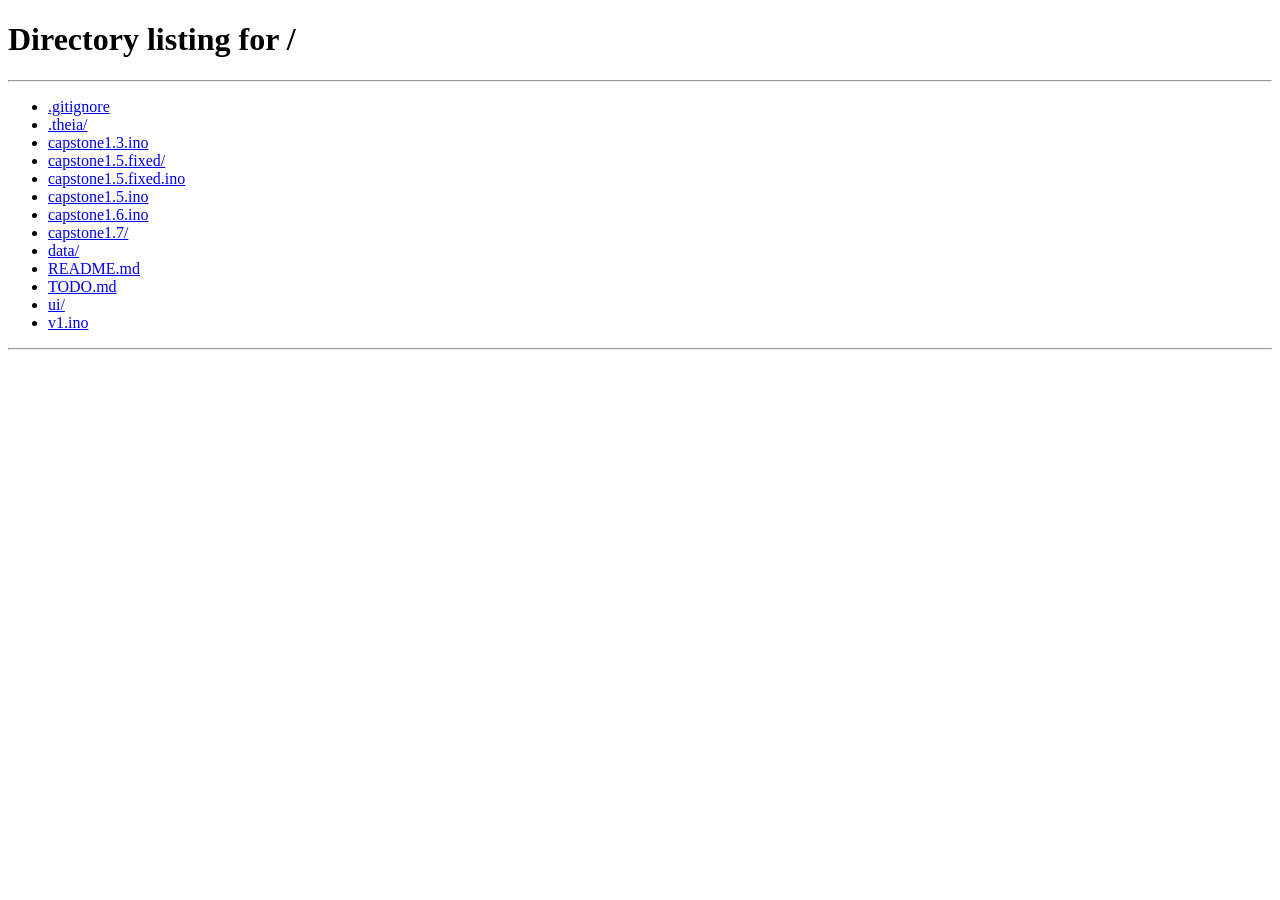
==== commit c62762eb: "Initial commit for capstone1.7 - smart bell system" ====
--- a/ui/dashboard.html
+++ b/ui/dashboard.html
@@ -1,162 +1,801 @@
-<!doctype html>
+<!DOCTYPE html>
 <html lang="en">
 <head>
-  <meta charset="utf-8" />
-  <meta name="viewport" content="width=device-width, initial-scale=1" />
+  <meta charset="UTF-8" />
+  <meta name="viewport" content="width=device-width, initial-scale=1.0" />
   <title>FCU Smart Bell - Dashboard</title>
+  <link rel="stylesheet" href="https://cdnjs.cloudflare.com/ajax/libs/font-awesome/6.5.1/css/all.min.css" />
   <style>
-    :root{--maroon:#800000;--bg:#f4f4f4;--card:#fff;--text:#111;--muted:#666;--danger:#b00020;--ok:#0b7a0b;}
-    body{margin:0;font-family:system-ui,-apple-system,Segoe UI,Roboto,Arial,sans-serif;background:var(--bg);color:var(--text)}
-    header{background:var(--maroon);color:#fff;padding:16px 18px;display:flex;align-items:center;justify-content:space-between;gap:12px}
-    header .brand{font-weight:800}
-    header .right{display:flex;gap:10px;align-items:center;flex-wrap:wrap;justify-content:flex-end}
-    header button{background:#fff;color:var(--maroon);border:0;border-radius:10px;padding:9px 12px;font-weight:700;cursor:pointer}
-    .wrap{max-width:980px;margin:18px auto;padding:0 12px 28px}
-    .grid{display:grid;grid-template-columns:1fr;gap:14px}
-    @media(min-width:900px){.grid{grid-template-columns:1.1fr 0.9fr}}
-    .card{background:var(--card);border-radius:14px;box-shadow:0 4px 10px rgba(0,0,0,0.06);padding:16px}
-    h3{margin:0 0 10px}
-    .row{display:flex;gap:10px;align-items:center;flex-wrap:wrap}
-    label{font-size:12px;color:var(--muted);font-weight:700;display:block;margin:10px 0 6px}
-    input,select{width:100%;padding:10px;border:1px solid #ddd;border-radius:10px;font-size:14px}
-    .btn{background:var(--maroon);color:#fff;border:0;border-radius:12px;padding:10px 14px;font-weight:800;cursor:pointer}
-    .btn.secondary{background:#eee;color:#222;border:1px solid #ddd}
-    .btn.danger{background:var(--danger)}
-    table{width:100%;border-collapse:collapse;margin-top:8px}
-    th,td{border-bottom:1px solid #eee;padding:9px 6px;text-align:left;font-size:14px}
-    th{color:#444}
-    .pill{display:inline-block;padding:5px 10px;border-radius:999px;font-weight:900;font-size:12px;background:#f1f1f1}
-    .pill.admin{background:#ffecec;color:#800000}
-    .pill.staff{background:#e9f3ff;color:#0b4a87}
-    .muted{color:var(--muted)}
-    .status{font-weight:800}
-    textarea{width:100%;min-height:180px;padding:10px;border:1px solid #ddd;border-radius:10px;font-size:13px;font-family:ui-monospace,SFMono-Regular,Menlo,Monaco,Consolas,"Liberation Mono","Courier New",monospace}
-    .hidden{display:none}
-    .small{font-size:12px;color:var(--muted);line-height:1.35}
+    * {
+      margin: 0;
+      padding: 0;
+      box-sizing: border-box;
+      font-family: Arial, Helvetica, sans-serif;
+    }
+
+    body {
+      background: #eef3fa;
+    }
+
+    .view-section {
+      display: none;
+    }
+
+    .view-section.active {
+      display: block;
+    }
+
+    .sidebar {
+      width: 260px;
+      background: white;
+      display: flex;
+      flex-direction: column;
+      justify-content: space-between;
+      border-right: 1px solid #ddd;
+      position: fixed;
+      height: 100vh;
+    }
+
+    .profile-section {
+      text-align: center;
+      padding: 40px 30px;
+    }
+
+    .profile-section img {
+      width: 80px;
+      height: 80px;
+      border-radius: 50%;
+      object-fit: cover;
+      margin-bottom: 15px;
+      border: 4px solid #0b3b8f;
+    }
+
+    .profile-section h2 {
+      font-size: 22px;
+      color: #0b3b8f;
+      line-height: 1.4;
+    }
+
+    .profile-section h2 span#role-name {
+      font-size: 14px;
+      color: #64748b;
+      display: block;
+      font-weight: normal;
+      margin-top: 4px;
+    }
+
+    .menu {
+      padding: 10px;
+    }
+
+    .menu a {
+      display: flex;
+      align-items: center;
+      gap: 12px;
+      text-decoration: none;
+      color: #333;
+      padding: 16px 18px;
+      margin-bottom: 10px;
+      border-radius: 12px;
+      transition: 0.3s;
+      font-size: 17px;
+    }
+
+    .menu a:hover {
+      background: #0b3b8f;
+      color: white;
+    }
+
+    .menu .active {
+      background: #0b3b8f;
+      color: white;
+    }
+
+    .logout {
+      padding: 20px;
+    }
+
+    .logout a {
+      display: flex;
+      align-items: center;
+      justify-content: center;
+      gap: 10px;
+      background: #e63946;
+      color: white;
+      text-decoration: none;
+      padding: 14px;
+      border-radius: 12px;
+      transition: 0.3s;
+    }
+
+    .logout a:hover {
+      background: #c71f2d;
+    }
+
+    .main-content {
+      margin-left: 260px;
+      width: calc(100% - 260px);
+    }
+
+    .page-title {
+      padding: 30px;
+    }
+
+    .page-title h2 {
+      font-size: 36px;
+      color: #1e293b;
+      margin-bottom: 10px;
+    }
+
+    .page-title p {
+      color: #64748b;
+      font-size: 18px;
+    }
+
+    .cards {
+      display: grid;
+      grid-template-columns: repeat(auto-fit, minmax(220px, 1fr));
+      gap: 20px;
+      padding: 0 30px;
+    }
+
+    .card {
+      background: white;
+      padding: 25px;
+      border-radius: 20px;
+      box-shadow: 0 3px 10px rgba(0, 0, 0, 0.08);
+    }
+
+    .card i {
+      font-size: 28px;
+      margin-bottom: 15px;
+      color: #0b3b8f;
+    }
+
+    .card h3 {
+      color: #64748b;
+      margin-bottom: 10px;
+      font-size: 18px;
+    }
+
+    .card p {
+      font-size: 24px;
+      font-weight: bold;
+      color: #1e293b;
+    }
+
+    .table-section {
+      margin: 30px;
+      background: white;
+      padding: 30px;
+      border-radius: 20px;
+      box-shadow: 0 3px 10px rgba(0, 0, 0, 0.08);
+    }
+
+    .table-section h2 {
+      margin-bottom: 25px;
+      color: #1e293b;
+    }
+
+    .action-panel {
+      margin: 30px;
+      background: white;
+      padding: 24px 30px;
+      border-radius: 20px;
+      box-shadow: 0 3px 10px rgba(0, 0, 0, 0.08);
+    }
+
+    .action-panel h2 {
+      margin-bottom: 16px;
+      color: #1e293b;
+    }
+
+    .action-buttons {
+      display: flex;
+      flex-wrap: wrap;
+      gap: 12px;
+    }
+
+    .danger-btn {
+      background: #e11d48 !important;
+    }
+
+    .danger-btn:hover {
+      background: #be123c !important;
+    }
+
+    .secondary-btn {
+      background: #64748b !important;
+    }
+
+    .secondary-btn:hover {
+      background: #475569 !important;
+    }
+
+    .section-heading {
+      display: flex;
+      justify-content: space-between;
+      align-items: center;
+      gap: 12px;
+      margin-bottom: 18px;
+    }
+
+    .message {
+      margin-bottom: 12px;
+      font-size: 14px;
+    }
+
+    .message.success {
+      color: #166534;
+    }
+
+    .message.error {
+      color: #b91c1c;
+    }
+
+    .empty-state {
+      text-align: center;
+      color: #64748b;
+      padding: 20px;
+    }
+
+    .edit-btn, .delete-btn {
+      margin-right: 8px;
+      padding: 8px 12px;
+    }
+
+    .delete-btn {
+      background: #e11d48 !important;
+    }
+
+    .delete-btn:hover {
+      background: #be123c !important;
+    }
+
+    table {
+      width: 100%;
+      border-collapse: collapse;
+    }
+
+    thead {
+      background: #f1f5f9;
+    }
+
+    th, td {
+      padding: 16px;
+      text-align: left;
+      border-bottom: 1px solid #ddd;
+    }
+
+    button {
+      background: #0b3b8f;
+      color: white;
+      border: none;
+      padding: 10px 16px;
+      border-radius: 8px;
+      cursor: pointer;
+      transition: 0.3s;
+      font-size: 14px;
+    }
+
+    button:hover {
+      background: #072d6f;
+    }
+
+    .status-badge {
+      display: inline-block;
+      padding: 6px 10px;
+      border-radius: 999px;
+      font-size: 13px;
+      font-weight: bold;
+    }
+
+    .status-badge.active {
+      background: #dcfce7;
+      color: #166534;
+    }
+
+    .status-badge.pending {
+      background: #fef3c7;
+      color: #92400e;
+    }
+
+    .pill {
+      display: inline-block;
+      padding: 5px 10px;
+      border-radius: 999px;
+      font-weight: 900;
+      font-size: 12px;
+      background: #f1f1f1;
+    }
+    .pill.admin {
+      background: #ffecec;
+      color: #800000;
+    }
+    .pill.staff {
+      background: #e9f3ff;
+      color: #0b4a87;
+    }
+
+    label {
+      font-size: 12px;
+      color: #64748b;
+      font-weight: 700;
+      display: block;
+      margin: 12px 0 6px;
+    }
+
+    input, select {
+      width: 100%;
+      padding: 12px;
+      border: 1px solid #d6d6d6;
+      border-radius: 8px;
+      font-size: 15px;
+      outline: none;
+    }
+
+    input:focus {
+      border-color: #0b3b8f;
+    }
+
+    .form-row {
+      display: grid;
+      grid-template-columns: repeat(auto-fit, minmax(180px, 1fr));
+      gap: 12px;
+      margin-bottom: 12px;
+    }
+
+    .network-form {
+      background: #f8fafc;
+      border: 1px solid #e2e8f0;
+      border-radius: 12px;
+      padding: 16px;
+      margin-bottom: 16px;
+    }
+
+    .manual-card {
+      background: #f8fafc;
+      border: 1px solid #e2e8f0;
+      border-radius: 12px;
+      padding: 16px;
+      margin-bottom: 12px;
+    }
+
+    .manual-card h3 {
+      margin-bottom: 8px;
+      color: #0b3b8f;
+    }
+
+    .manual-list {
+      padding-left: 20px;
+      line-height: 1.8;
+      color: #334155;
+    }
+
+    .row {
+      display: flex;
+      gap: 10px;
+      align-items: center;
+      flex-wrap: wrap;
+    }
+
+    .small {
+      font-size: 12px;
+      color: #64748b;
+      line-height: 1.35;
+    }
+
+    .muted {
+      color: #64748b;
+    }
+
+    textarea {
+      width: 100%;
+      min-height: 180px;
+      padding: 12px;
+      border: 1px solid #d6d6d6;
+      border-radius: 10px;
+      font-size: 13px;
+      font-family: ui-monospace, SFMono-Regular, Menlo, Monaco, Consolas, "Liberation Mono", "Courier New", monospace;
+    }
+
+    /* Schedule modal */
+    #schedModal {
+      display: none;
+      position: fixed;
+      left: 0;
+      top: 0;
+      width: 100%;
+      height: 100%;
+      background: rgba(0, 0, 0, 0.35);
+      align-items: center;
+      justify-content: center;
+      padding: 18px;
+      z-index: 10000;
+    }
+    #schedModal .modal-box {
+      background: #fff;
+      border-radius: 14px;
+      box-shadow: 0 14px 40px rgba(0, 0, 0, 0.25);
+      width: min(620px, 92vw);
+      padding: 18px 18px 14px;
+      border-top: 8px solid #0b3b8f;
+    }
+    .ampmBtn {
+      border: 1px solid #ddd;
+      background: #f7f7f7;
+      border-radius: 12px;
+      padding: 10px 16px;
+      font-weight: 900;
+      cursor: pointer;
+      color: #222;
+    }
+    .ampmBtn.active {
+      background: #0b3b8f;
+      color: #fff;
+      border-color: #0b3b8f;
+    }
+    .spinner-viewport {
+      width: 140px;
+      height: 210px;
+      overflow-y: auto;
+      scroll-behavior: smooth;
+      border-radius: 14px;
+      border: 1px solid #eee;
+      background: #fafafa;
+      -webkit-overflow-scrolling: touch;
+      position: relative;
+    }
+    .spinner-viewport .center-line {
+      position: absolute;
+      left: 0;
+      right: 0;
+      top: 50%;
+      transform: translateY(-50%);
+      height: 2px;
+      background: #0b3b8f;
+      pointer-events: none;
+    }
+    .spinner-list {
+      padding-top: 105px;
+      padding-bottom: 105px;
+    }
+    .spinner-list .item {
+      height: 28px;
+      display: flex;
+      align-items: center;
+      justify-content: center;
+      font-weight: 900;
+      font-size: 18px;
+      color: #222;
+    }
+
+    @media (max-width: 900px) {
+      .sidebar {
+        width: 100%;
+        height: auto;
+        position: relative;
+      }
+
+      .main-content {
+        margin-left: 0;
+        width: 100%;
+      }
+    }
   </style>
 </head>
 <body>
-  <header>
-    <div class="brand">FCU Smart Bell Dashboard</div>
-    <div class="right">
-    <span id="rolePill" class="pill">Role: ...</span>
-      <button class="secondary" onclick="location.href='/logout'">Logout</button>
+  <aside class="sidebar">
+    <div>
+      <div class="profile-section">
+        <img src="pfp.jpg" alt="Profile" />
+        <h2>ADMIN <span id="role-name">Role: ...</span></h2>
+      </div>
+
+      <nav class="menu">
+        <a href="#" class="active" data-view="dashboard-view">
+          <i class="fa-solid fa-gauge"></i>
+          Dashboard
+        </a>
+        <a href="#" data-view="schedule-view">
+          <i class="fa-solid fa-calendar-days"></i>
+          Schedule
+        </a>
+        <a href="#" data-view="user-view">
+          <i class="fa-solid fa-person"></i>
+          User Management
+        </a>
+        <a href="#" data-view="activity-view">
+          <i class="fa-solid fa-clock"></i>
+          Activity Logs
+        </a>
+        <a href="#" data-view="network-view">
+          <i class="fa-solid fa-wifi"></i>
+          Network Settings
+        </a>
+        <a href="#" data-view="manual-view">
+          <i class="fa-solid fa-hand"></i>
+          Manual
+        </a>
+      </nav>
     </div>
-  </header>
-  <div class="wrap">
-    <div class="grid">
-      <div class="card">
-        <h3>Telemetry</h3>
-        <div class="row" style="justify-content:space-between">
-          <div>
-            <div class="muted">Device Time</div>
-            <div id="time" class="status">...</div>
-          <div>
-            <div class="muted">Network &amp; Sync</div>
-            <div>
-              <span id="syncDot" style="display:inline-block;width:10px;height:10px;border-radius:50%;background:#999;margin-right:4px;vertical-align:middle;"></span>
-              <span id="status" class="status">...</span>
-            </div>
-          <div>
-            <div class="muted">Connected SSID</div>
-            <div id="ssid" class="status">...</div>
-        </div>
-        <div style="margin-top:14px" class="row">
-          <button class="btn" id="ringBtn">Ring Bell (3s)</button>
-          <span id="ringMsg" class="small"></span>
-        </div>
-        <div id="adminOnly" class="hidden">
-          <hr style="border:0;border-top:1px solid #eee;margin:16px 0" />
-          <h3>Admin Tools</h3>
-          <div class="card" style="padding:0;box-shadow:none;border:0">
-            <div style="padding:16px 0">
-              <h4 style="margin:0 0 10px">Schedules</h4>
-              <div class="row">
-                <div style="flex:1;min-width:190px">
-                  <label>Schedule Time</label>
-                  <div class="small" style="margin-top:0">Tap "Add Schedule" to set time using analog dials (AM/PM).</div>
-                <div style="flex:0;align-self:flex-end;display:flex;gap:10px;flex-wrap:wrap;justify-content:flex-end">
-                  <button class="btn" style="margin-top:18px" onclick="openAddScheduleModal()">Add Schedule</button>
-                </div>
-              <div class="small" style="margin-top:8px">Stored values are reloaded on boot from /data/schedule.txt (SPIFFS).</div>
-              <div class="row" style="margin-top:12px;justify-content:space-between">
-                <div class="muted">Existing schedules</div>
-                <button class="btn secondary" onclick="refreshSchedules()">Refresh</button>
-              </div>
-              <div style="overflow:auto;max-height:260px">
-                <table>
-                  <thead>
-                    <tr><th style="width:56px">#</th><th>Time</th><th style="width:190px">Action</th></tr>
-                  </thead>
-                  <tbody id="schedBody"></tbody>
-                </table>
-              </div>
-            <hr style="border:0;border-top:1px solid #eee" />
-            <div style="padding:16px 0">
-              <h4 style="margin:0 0 10px">Network Settings</h4>
-              <div class="row">
-                <div style="flex:1;min-width:200px">
-                  <label for="ap_name">AP SSID</label>
-                  <input id="ap_name" type="text" placeholder="e.g., FCU_Secure_Bell" />
-                </div>
-                <div style="flex:1;min-width:200px">
-                  <label for="station_ssid">Station SSID</label>
-                  <input id="station_ssid" type="text" placeholder="e.g., MyWiFi" />
-                </div>
-              <label for="station_pass">Station Password</label>
-              <input id="station_pass" type="password" placeholder="WiFi password" />
-              <div class="row" style="margin-top:10px">
-                <button class="btn" onclick="saveNetwork()">Save &amp; Sync Time</button>
-                <span id="netMsg" class="small"></span>
-              </div>
-              <div class="small" style="margin-top:8px">This updates /data/config.txt on SPIFFS.</div>
-            <hr style="border:0;border-top:1px solid #eee" />
-            <div style="padding:16px 0">
-              <h4 style="margin:0 0 10px">Security Logs (SuperAdmin)</h4>
-              <div class="row" style="justify-content:space-between">
-                <button class="btn secondary" onclick="refreshLogs()">Download Logs</button>
-                <span class="small muted">Upload/Download</span>
-              </div>
-              <div class="row" style="margin-top:10px;gap:10px">
-                <button class="btn" onclick="triggerUploadLog()">Upload Logs</button>
-              </div>
-              <input id="logUploadFile" type="file" accept="text/plain" style="margin-top:10px" />
-              <textarea id="logs" readonly style="margin-top:10px"></textarea>
-            </div>
-        </div>
-      <div class="card">
-        <h3>Quick Info</h3>
+
+    <div class="logout">
+      <a href="#" id="logout-link">
+        <i class="fa-solid fa-right-from-bracket"></i>
+        Sign Out
+      </a>
+    </div>
+  </aside>
+
+  <main class="main-content">
+    <!-- ========== DASHBOARD VIEW ========== -->
+    <section class="view-section active" id="dashboard-view">
+      <section class="page-title">
+        <h2>Smart School Bell Automation System</h2>
+        <p>FCU Elementary Department – Web Dashboard</p>
+      </section>
+
+      <section class="cards">
+        <div class="card">
+          <i class="fa-regular fa-clock"></i>
+          <h3>Device Time</h3>
+          <p id="current-time">--</p>
+        </div>
+        <div class="card">
+          <i class="fa-regular fa-bell"></i>
+          <h3>Next Bell</h3>
+          <p id="next-bell">--</p>
+        </div>
+        <div class="card">
+          <i class="fa-solid fa-signal"></i>
+          <h3>Network Status</h3>
+          <p id="network-status">--</p>
+        </div>
+        <div class="card">
+          <i class="fa-solid fa-wifi"></i>
+          <h3>Connected SSID</h3>
+          <p id="connected-ssid">--</p>
+        </div>
+      </section>
+
+      <section class="action-panel">
+        <h2>System Controls</h2>
+        <div class="action-buttons">
+          <button type="button" id="manual-override-btn">Manual Override</button>
+          <button type="button" id="emergency-btn" class="danger-btn">Emergency Detection</button>
+          <button type="button" id="ring-bell-btn">Ring Bell (3s)</button>
+        </div>
+        <p id="action-message" class="message"></p>
+      </section>
+
+      <section class="table-section">
+        <div class="section-heading">
+          <h2>Bell Schedule</h2>
+          <button id="add-schedule-btn" type="button">Add Schedule</button>
+        </div>
+        <p id="schedule-message" class="message"></p>
+        <table>
+          <thead>
+            <tr>
+              <th>#</th>
+              <th>Time</th>
+              <th>Action</th>
+            </tr>
+          </thead>
+          <tbody id="schedule-body"></tbody>
+        </table>
+      </section>
+    </section>
+
+    <!-- ========== SCHEDULE VIEW ========== -->
+    <section class="view-section" id="schedule-view">
+      <section class="page-title">
+        <h2>Bell Schedule</h2>
+        <p>View and manage class transition times</p>
+      </section>
+
+      <section class="cards">
+        <div class="card">
+          <i class="fa-regular fa-clock"></i>
+          <h3>Next Bell</h3>
+          <p id="schedule-next-bell">--</p>
+        </div>
+        <div class="card">
+          <i class="fa-solid fa-list-ol"></i>
+          <h3>Scheduled Events</h3>
+          <p id="schedule-count">0</p>
+        </div>
+      </section>
+
+      <section class="table-section">
+        <h2>Daily Bell Timetable</h2>
+        <table>
+          <thead>
+            <tr>
+              <th>#</th>
+              <th>Time</th>
+            </tr>
+          </thead>
+          <tbody id="schedule-list-body"></tbody>
+        </table>
+      </section>
+    </section>
+
+    <!-- ========== USER MANAGEMENT VIEW ========== -->
+    <section class="view-section" id="user-view">
+      <section class="page-title">
+        <h2>User Management</h2>
+        <p>Manage staff accounts and access permissions</p>
+      </section>
+
+      <section class="cards">
+        <div class="card">
+          <i class="fa-solid fa-users"></i>
+          <h3>Total Users</h3>
+          <p>12</p>
+        </div>
+        <div class="card">
+          <i class="fa-solid fa-user-shield"></i>
+          <h3>Admin Accounts</h3>
+          <p>3</p>
+        </div>
+        <div class="card">
+          <i class="fa-solid fa-circle-check"></i>
+          <h3>Active Users</h3>
+          <p>10</p>
+        </div>
+      </section>
+
+      <section class="table-section">
+        <h2>Account Overview</h2>
+        <table>
+          <thead>
+            <tr>
+              <th>Name</th>
+              <th>Role</th>
+              <th>Status</th>
+              <th>Last Login</th>
+              <th>Action</th>
+            </tr>
+          </thead>
+          <tbody>
+            <tr>
+              <td>Maria Santos</td>
+              <td>Administrator</td>
+              <td><span class="status-badge active">Active</span></td>
+              <td>Today, 07:20 AM</td>
+              <td><button>Edit</button></td>
+            </tr>
+            <tr>
+              <td>John Cruz</td>
+              <td>Staff</td>
+              <td><span class="status-badge active">Active</span></td>
+              <td>Yesterday, 04:15 PM</td>
+              <td><button>Edit</button></td>
+            </tr>
+            <tr>
+              <td>Rosa Dela Vega</td>
+              <td>Viewer</td>
+              <td><span class="status-badge pending">Pending</span></td>
+              <td>Never</td>
+              <td><button>Approve</button></td>
+            </tr>
+          </tbody>
+        </table>
+      </section>
+    </section>
+
+    <!-- ========== ACTIVITY LOGS VIEW ========== -->
+    <section class="view-section" id="activity-view">
+      <section class="page-title">
+        <h2>Activity Logs</h2>
+        <p>Monitor recent system events and admin actions</p>
+      </section>
+
+      <section class="table-section">
+        <div class="section-heading">
+          <h2>Security Logs</h2>
+          <div class="row">
+            <button id="refresh-logs-btn" type="button">Refresh Logs</button>
+          </div>
+        </div>
+        <textarea id="logs" readonly></textarea>
+        <div class="row" style="margin-top:12px;gap:10px;">
+          <button id="upload-log-btn" type="button">Upload Logs</button>
+          <input id="logUploadFile" type="file" accept="text/plain" style="width:auto;padding:8px;" />
+        </div>
+      </section>
+    </section>
+
+    <!-- ========== NETWORK SETTINGS VIEW ========== -->
+    <section class="view-section" id="network-view">
+      <section class="page-title">
+        <h2>Network Settings</h2>
+        <p>Configure WiFi access point and station connection</p>
+      </section>
+
+      <section class="table-section">
+        <div class="network-form">
+          <label for="ap_name">AP SSID (Access Point Name)</label>
+          <input id="ap_name" type="text" placeholder="e.g., FCU_Secure_Bell" />
+
+          <label for="station_ssid">Station SSID (WiFi to connect to)</label>
+          <input id="station_ssid" type="text" placeholder="e.g., MyWiFi" />
+
+          <label for="station_pass">Station Password</label>
+          <input id="station_pass" type="password" placeholder="WiFi password" />
+
+          <div class="row" style="margin-top:16px;">
+            <button id="save-network-btn" type="button">Save &amp; Sync Time</button>
+            <span id="netMsg" class="small"></span>
+          </div>
+          <div class="small" style="margin-top:8px;">This updates /data/config.txt on SPIFFS.</div>
+        </div>
+      </section>
+    </section>
+
+    <!-- ========== MANUAL VIEW ========== -->
+    <section class="view-section" id="manual-view">
+      <section class="page-title">
+        <h2>System Manual</h2>
+        <p>Quick guide for daily operation and support</p>
+      </section>
+
+      <section class="table-section">
+        <h2>How to Use the System</h2>
+        <ol class="manual-list">
+          <li>Sign in with your assigned username and password.</li>
+          <li>Open the Schedule page to review and edit bell times.</li>
+          <li>Use User Management to add or update staff accounts.</li>
+          <li>Check Activity Logs for recent system events and alerts.</li>
+          <li>Run a manual bell test when needed from the control panel.</li>
+        </ol>
+      </section>
+
+      <section class="table-section">
+        <h2>Frequently Asked Questions</h2>
+        <div class="manual-card">
+          <h3>Can I change the bell audio?</h3>
+          <p>Yes. Open the Schedule page and select the bell entry you want to update.</p>
+        </div>
+        <div class="manual-card">
+          <h3>What should I do if the system shows a warning?</h3>
+          <p>Check the Activity Logs and confirm the system status before taking action.</p>
+        </div>
+      </section>
+
+      <section class="table-section">
+        <h2>API Reference</h2>
         <div class="small">
-          If you get redirected back to the login page, your session may have expired.
-          <br/><br/>
-          Tip: For best results, keep the SD card files in these paths:
-          <br/>
-          <b>/ui/login.html</b> and <b>/ui/dashboard.html</b>
-          <br/><br/>
-          Logs will be displayed here after being written by the firmware.
-        </div>
-        <div style="margin-top:16px" class="small">
-          <b>API endpoints used:</b>
-          <ul>
+          <b>Endpoints used:</b>
+          <ul style="margin-left:20px;line-height:1.8;">
             <li>/api/telemetry</li>
             <li>/ring</li>
             <li>/api/schedules</li>
             <li>/addSchedule</li>
+            <li>/editSchedule</li>
             <li>/deleteSchedule</li>
-            <li>/backend/logs (SuperAdmin only)</li>
+            <li>/backend/logs</li>
+            <li>/backend/logs/upload</li>
             <li>/saveNetwork</li>
+            <li>/api/config</li>
+            <li>/logout</li>
           </ul>
         </div>
-    </div>
+      </section>
+    </section>
+  </main>
 
   <!-- Schedule Modal -->
-  <div id="schedModal" style="display:none;position:fixed;left:0;top:0;width:100%;height:100%;background:rgba(0,0,0,0.35);align-items:center;justify-content:center;padding:18px;z-index:10000;">
-    <div style="background:#fff;border-radius:14px;box-shadow:0 14px 40px rgba(0,0,0,0.25);width:min(620px,92vw);padding:18px 18px 14px;border-top:8px solid #800000;">
+  <div id="schedModal">
+    <div class="modal-box">
       <div style="display:flex;align-items:center;justify-content:space-between;gap:10px;">
         <div>
           <h3 id="schedModalTitle" style="margin:0;">Schedule Time</h3>
           <div id="schedPreview" class="small muted" style="margin-top:4px;">Selected: 00:00 (AM)</div>
-        <button type="button" class="btn secondary" style="padding:8px 12px;" onclick="hideScheduleModal()">Close</button>
+        </div>
+        <button type="button" class="secondary-btn" style="padding:8px 12px;" onclick="hideScheduleModal()">Close</button>
       </div>
       <div style="margin-top:12px;display:flex;gap:14px;align-items:flex-start;flex-wrap:wrap;">
         <div id="schedDialHost" style="flex:1;min-width:260px;"></div>
@@ -164,242 +803,323 @@
           <div class="small" style="font-weight:900;color:#333;margin-bottom:8px;">AM / PM</div>
           <div id="ampmWrap" style="display:flex;gap:10px;flex-wrap:wrap;"></div>
           <div class="small muted" style="margin-top:12px;">Scroll spinners to choose time.</div>
+        </div>
       </div>
       <div style="margin-top:16px;display:flex;gap:10px;justify-content:flex-end;">
-        <button type="button" class="btn secondary" onclick="hideScheduleModal()" style="background:#eee;">Cancel</button>
-        <button type="button" class="btn" onclick="confirmScheduleModalSave()">Save</button>
+        <button type="button" class="secondary-btn" onclick="hideScheduleModal()">Cancel</button>
+        <button type="button" onclick="confirmScheduleModalSave()">Save</button>
       </div>
+    </div>
   </div>
 
-  <style>
-    .ampmBtn{border:1px solid #ddd;background:#f7f7f7;border-radius:12px;padding:10px 16px;font-weight:900;cursor:pointer;color:#222;}
-    .ampmBtn.active{background:#800000;color:#fff;border-color:#800000;}
-  </style>
-
   <script>
-    const adminOnlyEl = document.getElementById('adminOnly');
-    createAMPMButtons();
-    document.addEventListener('keydown',(e)=>{ if(e.key==='Escape') hideScheduleModal(); });
-    const rolePill = document.getElementById('rolePill');
-
-    window.__deviceTime = null;
-    window.__deviceTimeSource = '';
+    const navLinks = document.querySelectorAll('.menu a[data-view]');
+    const scheduleBody = document.getElementById('schedule-body');
+    const scheduleListBody = document.getElementById('schedule-list-body');
+    const currentTimeDisplay = document.getElementById('current-time');
+    const nextBellDisplay = document.getElementById('next-bell');
+    const scheduleNextBellDisplay = document.getElementById('schedule-next-bell');
+    const networkStatusDisplay = document.getElementById('network-status');
+    const connectedSsidDisplay = document.getElementById('connected-ssid');
+    const actionMessage = document.getElementById('action-message');
+    const scheduleMessage = document.getElementById('schedule-message');
+    const scheduleCountDisplay = document.getElementById('schedule-count');
+    const logsTextarea = document.getElementById('logs');
+    const roleNameEl = document.getElementById('role-name');
+
     let __clockInterval = null;
+    let __scheduleLastList = [];
+    window.__schedDraftHHMM = '00:00';
+    window.__schedAMPM = 'AM';
+    window.__editingScheduleIndex = null;
+
+    // ========== VIEW NAVIGATION ==========
+    function showView(viewId) {
+      document.querySelectorAll('.view-section').forEach(function(section) {
+        section.classList.toggle('active', section.id === viewId);
+      });
+      navLinks.forEach(function(link) {
+        link.classList.toggle('active', link.getAttribute('data-view') === viewId);
+      });
+    }
+
+    navLinks.forEach(function(link) {
+      link.addEventListener('click', function(e) {
+        e.preventDefault();
+        showView(link.getAttribute('data-view'));
+      });
+    });
+
+    // ========== LOGOUT ==========
+    document.getElementById('logout-link').addEventListener('click', function(e) {
+      e.preventDefault();
+      window.location.href = '/logout';
+    });
+
+    // ========== TELEMETRY ==========
+    function formatDate(d) {
+      if (!d) return '-';
+      var Y = d.getUTCFullYear();
+      var M = String(d.getUTCMonth() + 1).padStart(2, '0');
+      var D = String(d.getUTCDate()).padStart(2, '0');
+      var h = String(d.getUTCHours()).padStart(2, '0');
+      var m = String(d.getUTCMinutes()).padStart(2, '0');
+      var s = String(d.getUTCSeconds()).padStart(2, '0');
+      return Y + '-' + M + '-' + D + ' ' + h + ':' + m + ':' + s;
+    }
 
     function parseServerTime(timeStr) {
       if (!timeStr || timeStr === '-') return null;
-      const match = timeStr.match(/^(\d{4}-\d{2}-\d{2} \d{2}:\d{2}:\d{2})/);
+      var match = timeStr.match(/^(\d{4}-\d{2}-\d{2} \d{2}:\d{2}:\d{2})/);
       if (!match) return null;
       return new Date(match[1].replace(' ', 'T') + 'Z');
     }
 
     function extractTimeSource(timeStr) {
       if (!timeStr) return '';
-      const m = timeStr.match(/\((.*?)\)$/);
+      var m = timeStr.match(/\((.*?)\)$/);
       return m ? ' (' + m[1] + ')' : '';
-    }
-
-    function formatDate(d) {
-      if (!d) return '-';
-      const Y = d.getUTCFullYear();
-      const M = String(d.getUTCMonth() + 1).padStart(2, '0');
-      const D = String(d.getUTCDate()).padStart(2, '0');
-      const h = String(d.getUTCHours()).padStart(2, '0');
-      const m = String(d.getUTCMinutes()).padStart(2, '0');
-      const s = String(d.getUTCSeconds()).padStart(2, '0');
-      return Y + '-' + M + '-' + D + ' ' + h + ':' + m + ':' + s;
     }
 
     function startLocalClock() {
       if (__clockInterval) clearInterval(__clockInterval);
-      __clockInterval = setInterval(() => {
+      __clockInterval = setInterval(function() {
         if (window.__deviceTime) {
           window.__deviceTime.setUTCSeconds(window.__deviceTime.getUTCSeconds() + 1);
-          document.getElementById('time').textContent = formatDate(window.__deviceTime) + window.__deviceTimeSource;
+          currentTimeDisplay.textContent = formatDate(window.__deviceTime) + window.__deviceTimeSource;
         }
       }, 1000);
     }
 
-    function updateSyncIndicator(statusText) {
-      const dot = document.getElementById('syncDot');
-      if (!dot) return;
-      if (!statusText || statusText === '-') {
-        dot.style.background = '#999';
-      } else if (statusText.includes('Synced') || statusText.includes('Connected')) {
-        dot.style.background = '#0b7a0b';
-      } else if (statusText.includes('Connecting')) {
-        dot.style.background = '#f0a500';
-      } else if (statusText.includes('Failed') || statusText.includes('Error')) {
-        dot.style.background = '#b00020';
-      } else {
-        dot.style.background = '#999';
+    async function loadTelemetry() {
+      try {
+        var res = await fetch('/api/telemetry', { cache: 'no-store' });
+        if (!res.ok) {
+          window.location.href = '/';
+          return;
+        }
+        var data = await res.json();
+
+        // Time display
+        var parsed = parseServerTime(data.time);
+        if (parsed) {
+          window.__deviceTime = parsed;
+          window.__deviceTimeSource = extractTimeSource(data.time);
+          currentTimeDisplay.textContent = data.time;
+          if (!__clockInterval) startLocalClock();
+        } else {
+          currentTimeDisplay.textContent = data.time || '-';
+        }
+
+        // Status & SSID
+        networkStatusDisplay.textContent = data.status || '-';
+        connectedSsidDisplay.textContent = data.ssid || '-';
+
+        // Role display
+        var role = data.role || 'Guest';
+        roleNameEl.textContent = 'Role: ' + role;
+
+        // Determine access level
+        if (role === 'SuperAdmin' || role === 'Admin' || role === 'User') {
+          // has access
+        } else {
+          window.location.href = '/';
+        }
+
+        // Update schedules periodically
+        if (role === 'SuperAdmin' || role === 'Admin' || role === 'User') {
+          refreshSchedules();
+        }
+      } catch (e) {
+        // ignore
       }
     }
 
-    async function loadTelemetry(){
-      const res = await fetch('/api/telemetry', {cache:'no-store'});
-      if(!res.ok){
-        window.location.href = '/';
+    // ========== RING BELL ==========
+    async function ringBell() {
+      var msg = actionMessage;
+      msg.textContent = 'Dispatching...';
+      msg.className = 'message';
+      try {
+        var res = await fetch('/ring', { method: 'GET' });
+        if (!res.ok) {
+          msg.textContent = 'Failed (not authorized?)';
+          msg.className = 'message error';
+          return;
+        }
+        msg.textContent = 'Bell Dispatched.';
+        msg.className = 'message success';
+        setTimeout(function() { msg.textContent = ''; }, 3000);
+      } catch (e) {
+        msg.textContent = 'Network error.';
+        msg.className = 'message error';
+      }
+    }
+
+    document.getElementById('ring-bell-btn').addEventListener('click', ringBell);
+
+    // ========== SCHEDULE MANAGEMENT ==========
+    function normalizeHHMM(input) {
+      if (!input) return '';
+      var v = String(input).trim();
+      var m = v.match(/^\s*(\d{1,2})\s*:\s*(\d{2})\s*$/);
+      if (!m) return '';
+      var hh = Number(m[1]);
+      var mm = Number(m[2]);
+      if (Number.isNaN(hh) || Number.isNaN(mm)) return '';
+      if (hh < 0 || hh > 23 || mm < 0 || mm > 59) return '';
+      return String(hh).padStart(2, '0') + ':' + String(mm).padStart(2, '0');
+    }
+
+    async function refreshSchedules() {
+      try {
+        var res = await fetch('/api/schedules', { cache: 'no-store' });
+        if (!res.ok) return;
+        var list = await res.json();
+        __scheduleLastList = list;
+        renderScheduleTables(list);
+      } catch (e) {}
+    }
+
+    function renderScheduleTables(list) {
+      scheduleBody.innerHTML = '';
+      scheduleListBody.innerHTML = '';
+
+      if (!list || list.length === 0) {
+        scheduleBody.innerHTML = '<tr><td colspan="3" class="empty-state">No bell schedules yet.</td></tr>';
+        scheduleListBody.innerHTML = '<tr><td colspan="2" class="empty-state">No bell schedules yet.</td></tr>';
+        nextBellDisplay.textContent = 'No schedule set';
+        scheduleNextBellDisplay.textContent = 'No schedule set';
+        scheduleCountDisplay.textContent = '0';
         return;
       }
-      const data = await res.json();
-
-      const parsed = parseServerTime(data.time);
-      if (parsed) {
-        window.__deviceTime = parsed;
-        window.__deviceTimeSource = extractTimeSource(data.time);
-        document.getElementById('time').textContent = data.time;
-        if (!__clockInterval) startLocalClock();
-      } else {
-        document.getElementById('time').textContent = data.time || '-';
-      }
-
-      document.getElementById('status').textContent = data.status || '-';
-      document.getElementById('ssid').textContent = data.ssid || '-';
-      updateSyncIndicator(data.status);
-
-      const role = data.role || 'Guest';
-      if(role === 'SuperAdmin'){
-        rolePill.className = 'pill admin';
-        rolePill.textContent = 'Role: SuperAdmin';
-        adminOnlyEl.classList.remove('hidden');
-        refreshSchedules();
-        refreshLogs();
-      } else if(role === 'Admin'){
-        rolePill.className = 'pill admin';
-        rolePill.textContent = 'Role: Admin';
-        adminOnlyEl.classList.remove('hidden');
-        refreshSchedules();
-      } else if(role === 'User'){
-        rolePill.className = 'pill staff';
-        rolePill.textContent = 'Role: User';
-        adminOnlyEl.classList.add('hidden');
-      } else {
-        rolePill.className = 'pill';
-        rolePill.textContent = 'Role: Guest';
-        adminOnlyEl.classList.add('hidden');
-        window.location.href = '/';
-      }
-    }
-
-    async function ringBell(){
-      const msg = document.getElementById('ringMsg');
-      msg.textContent = 'Dispatching...';
-      const res = await fetch('/ring', {method:'GET'});
-      if(!res.ok){
-        msg.textContent = 'Failed (not authorized?)';
-        return;
-      }
-      msg.textContent = 'Bell Dispatched.';
-      setTimeout(()=>{msg.textContent=''}, 3000);
-    }
-    document.getElementById('ringBtn').addEventListener('click', ringBell);
-
-    function normalizeHHMM(input){
-      if(!input) return '';
-      const v = String(input).trim();
-      const m = v.match(/^\s*(\d{1,2})\s*:\s*(\d{2})\s*$/);
-      if(!m) return '';
-      const hh = Number(m[1]);
-      const mm = Number(m[2]);
-      if(Number.isNaN(hh) || Number.isNaN(mm)) return '';
-      if(hh < 0 || hh > 23 || mm < 0 || mm > 59) return '';
-      return String(hh).padStart(2,'0') + ':' + String(mm).padStart(2,'0');
-    }
-
-    async function refreshSchedules(){
-      const res = await fetch('/api/schedules', {cache:'no-store'});
-      if(!res.ok) return;
-      const list = await res.json();
-      window.__scheduleLastList = list;
-      const body = document.getElementById('schedBody');
-      body.innerHTML = '';
-      list.forEach((t, idx)=>{
-        const tr = document.createElement('tr');
-        const idxCell = document.createElement('td');
+
+      list.forEach(function(t, idx) {
+        // Dashboard table with edit/delete
+        var tr = document.createElement('tr');
+        var idxCell = document.createElement('td');
         idxCell.textContent = idx;
-        const timeCell = document.createElement('td');
+        var timeCell = document.createElement('td');
         timeCell.textContent = t;
-        const actionCell = document.createElement('td');
+        var actionCell = document.createElement('td');
         actionCell.style.display = 'flex';
         actionCell.style.gap = '8px';
         actionCell.style.flexWrap = 'wrap';
-        const editBtn = document.createElement('button');
-        editBtn.className = 'btn secondary';
+
+        var editBtn = document.createElement('button');
+        editBtn.className = 'secondary-btn';
         editBtn.style.padding = '7px 10px';
         editBtn.style.fontSize = '13px';
         editBtn.textContent = 'Edit';
-        editBtn.addEventListener('click', () => openEditScheduleModal(idx));
-        const delBtn = document.createElement('button');
-        delBtn.className = 'btn danger';
+        editBtn.addEventListener('click', function() { openEditScheduleModal(idx); });
+
+        var delBtn = document.createElement('button');
+        delBtn.className = 'delete-btn';
         delBtn.style.padding = '7px 10px';
         delBtn.style.fontSize = '13px';
         delBtn.textContent = 'Delete';
-        delBtn.addEventListener('click', () => deleteSchedule(idx));
+        delBtn.addEventListener('click', function() { deleteSchedule(idx); });
+
         actionCell.appendChild(editBtn);
         actionCell.appendChild(delBtn);
         tr.appendChild(idxCell);
         tr.appendChild(timeCell);
         tr.appendChild(actionCell);
-        body.appendChild(tr);
+        scheduleBody.appendChild(tr);
+
+        // Schedule view (read-only)
+        var tr2 = document.createElement('tr');
+        var idxCell2 = document.createElement('td');
+        idxCell2.textContent = idx;
+        var timeCell2 = document.createElement('td');
+        timeCell2.textContent = t;
+        tr2.appendChild(idxCell2);
+        tr2.appendChild(timeCell2);
+        scheduleListBody.appendChild(tr2);
       });
-    }
-
-    function mmToHHMM_24(hh12, mm, ampm){
-      let h = hh12 % 12;
-      if(ampm === 'PM') h += 12;
-      return String(h).padStart(2,'0') + ':' + String(mm).padStart(2,'0');
-    }
-
-    function hhmm24To12(hhmm){
-      const norm = normalizeHHMM(hhmm) || '00:00';
-      const [hS, mS] = norm.split(':');
-      const h24 = Number(hS);
-      const m = Number(mS);
-      const ampm = h24 >= 12 ? 'PM' : 'AM';
-      let h12 = h24 % 12;
-      if(h12 === 0) h12 = 12;
-      return {hh12: h12, mm: m, ampm};
-    }
-
-    function setActiveAMPM(ampm){
-      const amBtn = document.getElementById('ampmAM');
-      const pmBtn = document.getElementById('ampmPM');
-      if(!amBtn || !pmBtn) return;
-      if(ampm === 'AM'){
-        amBtn.classList.add('active');
-        pmBtn.classList.remove('active');
-      } else {
-        pmBtn.classList.add('active');
-        amBtn.classList.remove('active');
+
+      // Update next bell
+      var next = list[0];
+      nextBellDisplay.textContent = next;
+      scheduleNextBellDisplay.textContent = next;
+      scheduleCountDisplay.textContent = list.length;
+    }
+
+    async function deleteSchedule(index) {
+      var ok = confirm('Delete schedule?');
+      if (!ok) return;
+      try {
+        var res = await fetch('/deleteSchedule', {
+          method: 'POST',
+          headers: { 'Content-Type': 'application/x-www-form-urlencoded' },
+          body: 'index=' + encodeURIComponent(index)
+        });
+        if (!res.ok) {
+          scheduleMessage.textContent = 'Delete failed';
+          scheduleMessage.className = 'message error';
+          return;
+        }
+        scheduleMessage.textContent = 'Schedule deleted.';
+        scheduleMessage.className = 'message success';
+        window.__editingScheduleIndex = null;
+        refreshSchedules();
+      } catch (e) {
+        scheduleMessage.textContent = 'Network error.';
+        scheduleMessage.className = 'message error';
       }
     }
 
-    function showScheduleModal(){ document.getElementById('schedModal').style.display = 'flex'; }
-    function hideScheduleModal(){ document.getElementById('schedModal').style.display = 'none'; }
-
-    function createAMPMButtons(){
-      if(document.getElementById('ampmAM')) return;
-      const wrap = document.getElementById('ampmWrap');
-      if(!wrap) return;
+    // ========== SCHEDULE MODAL (Time Dial) ==========
+    function showScheduleModal() { document.getElementById('schedModal').style.display = 'flex'; }
+    function hideScheduleModal() { document.getElementById('schedModal').style.display = 'none'; }
+
+    function createAMPMButtons() {
+      if (document.getElementById('ampmAM')) return;
+      var wrap = document.getElementById('ampmWrap');
+      if (!wrap) return;
       wrap.innerHTML = '';
-      const makeBtn = (id, label) => {
-        const b = document.createElement('button');
-        b.type = 'button';
-        b.id = id;
-        b.className = 'ampmBtn';
-        b.textContent = label;
-        return b;
-      };
-      const amBtn = makeBtn('ampmAM','AM');
-      const pmBtn = makeBtn('ampmPM','PM');
-      amBtn.onclick = ()=>{ window.__schedAMPM = 'AM'; setActiveAMPM('AM'); };
-      pmBtn.onclick = ()=>{ window.__schedAMPM = 'PM'; setActiveAMPM('PM'); };
+      var amBtn = document.createElement('button');
+      amBtn.type = 'button';
+      amBtn.id = 'ampmAM';
+      amBtn.className = 'ampmBtn';
+      amBtn.textContent = 'AM';
+      amBtn.onclick = function() { window.__schedAMPM = 'AM'; setActiveAMPM('AM'); };
+      var pmBtn = document.createElement('button');
+      pmBtn.type = 'button';
+      pmBtn.id = 'ampmPM';
+      pmBtn.className = 'ampmBtn';
+      pmBtn.textContent = 'PM';
+      pmBtn.onclick = function() { window.__schedAMPM = 'PM'; setActiveAMPM('PM'); };
       wrap.appendChild(amBtn);
       wrap.appendChild(pmBtn);
     }
 
-    function openAddScheduleModal(){
+    function setActiveAMPM(ampm) {
+      var amBtn = document.getElementById('ampmAM');
+      var pmBtn = document.getElementById('ampmPM');
+      if (!amBtn || !pmBtn) return;
+      if (ampm === 'AM') { amBtn.classList.add('active'); pmBtn.classList.remove('active'); }
+      else { pmBtn.classList.add('active'); amBtn.classList.remove('active'); }
+    }
+
+    function mmToHHMM_24(hh12, mm, ampm) {
+      var h = hh12 % 12;
+      if (ampm === 'PM') h += 12;
+      return String(h).padStart(2, '0') + ':' + String(mm).padStart(2, '0');
+    }
+
+    function hhmm24To12(hhmm) {
+      var norm = normalizeHHMM(hhmm) || '00:00';
+      var parts = norm.split(':');
+      var h24 = Number(parts[0]);
+      var m = Number(parts[1]);
+      var ampm = h24 >= 12 ? 'PM' : 'AM';
+      var h12 = h24 % 12;
+      if (h12 === 0) h12 = 12;
+      return { hh12: h12, mm: m, ampm: ampm };
+    }
+
+    function openAddScheduleModal() {
       window.__editingScheduleIndex = null;
       window.__schedDraftHHMM = '00:00';
       window.__schedAMPM = 'AM';
@@ -408,236 +1128,269 @@
       showScheduleModal();
     }
 
-    function openEditScheduleModal(index){
+    function openEditScheduleModal(index) {
       window.__editingScheduleIndex = index;
-      const t = window.__scheduleLastList?.[index] ?? null;
-      if(!t){
+      var t = __scheduleLastList[index] || null;
+      if (!t) {
         refreshSchedules();
         alert('Could not load schedule for editing. Try again.');
         return;
       }
-      const parsed = hhmm24To12(t);
+      var parsed = hhmm24To12(t);
       window.__schedAMPM = parsed.ampm;
       initScheduleModalDial(t);
       setActiveAMPM(parsed.ampm);
       showScheduleModal();
     }
 
-    let __schedModalDialUI = null;
-    function initScheduleModalDial(hhmm24){
-      const parsed = hhmm24To12(hhmm24);
-      const hh12 = parsed.hh12;
-      const mm = parsed.mm;
-      const host = document.getElementById('schedDialHost');
-      if(!host) return;
+    function initScheduleModalDial(hhmm24) {
+      var parsed = hhmm24To12(hhmm24);
+      var hh12 = parsed.hh12;
+      var mm = parsed.mm;
+      var host = document.getElementById('schedDialHost');
+      if (!host) return;
       host.innerHTML = '';
-      const wrap = document.createElement('div');
+
+      var wrap = document.createElement('div');
       wrap.style.display = 'flex';
       wrap.style.gap = '14px';
       wrap.style.alignItems = 'flex-start';
       wrap.style.justifyContent = 'center';
 
-      const makeSpinner = (label, minV, maxV, pad2, initialV) => {
-        const spinnerWrap = document.createElement('div');
+      function makeSpinner(label, minV, maxV, pad2, initialV) {
+        var spinnerWrap = document.createElement('div');
         spinnerWrap.style.display = 'flex';
         spinnerWrap.style.flexDirection = 'column';
         spinnerWrap.style.alignItems = 'center';
         spinnerWrap.style.gap = '8px';
-        const topLabel = document.createElement('div');
+
+        var topLabel = document.createElement('div');
         topLabel.className = 'small';
         topLabel.style.fontWeight = '900';
         topLabel.style.color = '#333';
         topLabel.textContent = label;
-        const viewport = document.createElement('div');
-        viewport.style.width = '140px';
-        viewport.style.height = '210px';
-        viewport.style.overflowY = 'auto';
-        viewport.style.scrollBehavior = 'smooth';
-        viewport.style.borderRadius = '14px';
-        viewport.style.border = '1px solid #eee';
-        viewport.style.background = '#fafafa';
-        viewport.style.webkitOverflowScrolling = 'touch';
-        viewport.style.position = 'relative';
-        const tick = 28;
-        const centerLine = document.createElement('div');
-        centerLine.style.position = 'absolute';
-        centerLine.style.left = '0';
-        centerLine.style.right = '0';
-        centerLine.style.top = '50%';
-        centerLine.style.transform = 'translateY(-50%)';
-        centerLine.style.height = '2px';
-        centerLine.style.background = '#800000';
-        centerLine.style.pointerEvents = 'none';
-        const list = document.createElement('div');
-        list.style.paddingTop = '105px';
-        list.style.paddingBottom = '105px';
-        const values = [];
-        for(let v=minV; v<=maxV; v++) values.push(v);
-        const REPEAT = 20;
-        const extended = [];
-        for(let k=0;k<REPEAT;k++) extended.push(...values);
-        extended.forEach(v => {
-          const item = document.createElement('div');
-          item.style.height = tick + 'px';
-          item.style.display = 'flex';
-          item.style.alignItems = 'center';
-          item.style.justifyContent = 'center';
-          item.style.fontWeight = '900';
-          item.style.fontSize = '18px';
-          item.style.color = '#222';
-          item.textContent = pad2 ? String(v).padStart(2,'0') : String(v);
+
+        var viewport = document.createElement('div');
+        viewport.className = 'spinner-viewport';
+
+        var centerLine = document.createElement('div');
+        centerLine.className = 'center-line';
+
+        var list = document.createElement('div');
+        list.className = 'spinner-list';
+
+        var values = [];
+        for (var v = minV; v <= maxV; v++) values.push(v);
+        var REPEAT = 20;
+        var extended = [];
+        for (var k = 0; k < REPEAT; k++) extended = extended.concat(values);
+
+        extended.forEach(function(v) {
+          var item = document.createElement('div');
+          item.className = 'item';
+          item.textContent = pad2 ? String(v).padStart(2, '0') : String(v);
           item.dataset.value = String(v);
           list.appendChild(item);
         });
+
         viewport.appendChild(centerLine);
         viewport.appendChild(list);
-        const indexOf = (v) => v - minV;
-        const baseIndex = Math.floor(REPEAT/2) * values.length;
-        const scrollToValue = (v) => {
-          const idx = indexOf(v);
-          viewport.scrollTop = ((baseIndex + idx) * tick);
-        };
-        const readValue = () => {
-          const rawIdx = Math.round(viewport.scrollTop / tick);
-          const rel = rawIdx - baseIndex;
-          const mod = ((rel % values.length) + values.length) % values.length;
+
+        var baseIndex = Math.floor(REPEAT / 2) * values.length;
+        var tick = 28;
+
+        function scrollToValue(v) {
+          var idx = v - minV;
+          viewport.scrollTop = (baseIndex + idx) * tick;
+        }
+
+        function readValue() {
+          var rawIdx = Math.round(viewport.scrollTop / tick);
+          var rel = rawIdx - baseIndex;
+          var mod = ((rel % values.length) + values.length) % values.length;
           return values[mod];
-        };
-        requestAnimationFrame(()=>{ scrollToValue(initialV); });
-        let changeHandler = null;
-        const onChange = (fn) => { changeHandler = fn; };
-        let raf = null;
-        viewport.addEventListener('scroll', ()=>{
-          if(raf) cancelAnimationFrame(raf);
-          raf = requestAnimationFrame(()=>{
-            const v = readValue();
-            if(typeof changeHandler === 'function') changeHandler(v);
+        }
+
+        requestAnimationFrame(function() { scrollToValue(initialV); });
+
+        var changeHandler = null;
+        function onChange(fn) { changeHandler = fn; }
+
+        var raf = null;
+        viewport.addEventListener('scroll', function() {
+          if (raf) cancelAnimationFrame(raf);
+          raf = requestAnimationFrame(function() {
+            var val = readValue();
+            if (typeof changeHandler === 'function') changeHandler(val);
           });
-        }, {passive:true});
+        }, { passive: true });
+
         spinnerWrap.appendChild(topLabel);
         spinnerWrap.appendChild(viewport);
-        return {spinnerWrap, viewport, onChange, readValue, scrollToValue};
-      };
-
-      const hourSpin = makeSpinner('HOUR', 1, 12, false, hh12);
-      const minSpin = makeSpinner('MIN', 0, 59, true, mm);
+
+        return { spinnerWrap: spinnerWrap, onChange: onChange, readValue: readValue, scrollToValue: scrollToValue };
+      }
+
+      var hourSpin = makeSpinner('HOUR', 1, 12, false, hh12);
+      var minSpin = makeSpinner('MIN', 0, 59, true, mm);
+
       wrap.appendChild(hourSpin.spinnerWrap);
       wrap.appendChild(minSpin.spinnerWrap);
       host.appendChild(wrap);
 
-      const syncDraft = () => {
-        const hh = hourSpin.readValue();
-        const mmv = minSpin.readValue();
-        const ampm = window.__schedAMPM || 'AM';
-        const hhmm24 = mmToHHMM_24(hh, mmv, ampm);
-        window.__schedDraftHHMM = hhmm24;
-        const preview = document.getElementById('schedPreview');
-        if(preview) preview.textContent = 'Selected: ' + hhmm24 + ' (' + ampm + ')';
-      };
-      hourSpin.onChange(()=>syncDraft());
-      minSpin.onChange(()=>syncDraft());
+      function syncDraft() {
+        var hh = hourSpin.readValue();
+        var mmv = minSpin.readValue();
+        var ampm = window.__schedAMPM || 'AM';
+        var hhmm24val = mmToHHMM_24(hh, mmv, ampm);
+        window.__schedDraftHHMM = hhmm24val;
+        var preview = document.getElementById('schedPreview');
+        if (preview) preview.textContent = 'Selected: ' + hhmm24val + ' (' + ampm + ')';
+      }
+      hourSpin.onChange(function() { syncDraft(); });
+      minSpin.onChange(function() { syncDraft(); });
       syncDraft();
     }
 
-    async function confirmScheduleModalSave(){
-      const index = window.__editingScheduleIndex;
-      const hhmm24 = normalizeHHMM(window.__schedDraftHHMM);
-      if(!hhmm24){ alert('Invalid time selected.'); return; }
-      if(index === null || index === undefined){
-        const res = await fetch('/addSchedule', {
-          method:'POST',
-          headers:{'Content-Type':'application/x-www-form-urlencoded'},
-          body:'sched_time=' + encodeURIComponent(hhmm24)
-        });
-        if(!res.ok){ alert('Add failed'); return; }
-      } else {
-        const res = await fetch('/editSchedule', {
-          method:'POST',
-          headers:{'Content-Type':'application/x-www-form-urlencoded'},
-          body:'index=' + encodeURIComponent(index) + '&sched_time=' + encodeURIComponent(hhmm24)
-        });
-        if(!res.ok){ alert('Edit failed'); return; }
+    async function confirmScheduleModalSave() {
+      var index = window.__editingScheduleIndex;
+      var hhmm24 = normalizeHHMM(window.__schedDraftHHMM);
+      if (!hhmm24) { alert('Invalid time selected.'); return; }
+      try {
+        if (index === null || index === undefined) {
+          var res = await fetch('/addSchedule', {
+            method: 'POST',
+            headers: { 'Content-Type': 'application/x-www-form-urlencoded' },
+            body: 'sched_time=' + encodeURIComponent(hhmm24)
+          });
+          if (!res.ok) { alert('Add failed'); return; }
+          scheduleMessage.textContent = 'Schedule added.';
+          scheduleMessage.className = 'message success';
+        } else {
+          var res = await fetch('/editSchedule', {
+            method: 'POST',
+            headers: { 'Content-Type': 'application/x-www-form-urlencoded' },
+            body: 'index=' + encodeURIComponent(index) + '&sched_time=' + encodeURIComponent(hhmm24)
+          });
+          if (!res.ok) { alert('Edit failed'); return; }
+          scheduleMessage.textContent = 'Schedule updated.';
+          scheduleMessage.className = 'message success';
+        }
+        hideScheduleModal();
+        window.__editingScheduleIndex = null;
+        __scheduleLastList = null;
+        refreshSchedules();
+      } catch (e) {
+        scheduleMessage.textContent = 'Network error.';
+        scheduleMessage.className = 'message error';
       }
-      hideScheduleModal();
-      window.__editingScheduleIndex = null;
-      window.__scheduleLastList = null;
-      refreshSchedules();
-    }
-
-    async function deleteSchedule(index){
-      const ok = confirm('Delete schedule?');
-      if(!ok) return;
-      const res = await fetch('/deleteSchedule', {
-        method:'POST',
-        headers:{'Content-Type':'application/x-www-form-urlencoded'},
-        body:'index=' + encodeURIComponent(index)
-      });
-      if(!res.ok){ alert('Delete failed'); return; }
-      window.__editingScheduleIndex = null;
-      refreshSchedules();
-    }
-
-    async function refreshLogs(){
-      const res = await fetch('/backend/logs', {cache:'no-store'});
-      if(!res.ok){ document.getElementById('logs').value='Forbidden'; return; }
-      const text = await res.text();
-      document.getElementById('logs').value = text || '';
-    }
-
-    function triggerUploadLog(){
-      const fileInput = document.getElementById('logUploadFile');
-      if(!fileInput.files || !fileInput.files[0]){ alert('Choose a .txt log file first'); return; }
-      const file = fileInput.files[0];
-      const reader = new FileReader();
-      reader.onload = async () => {
-        const text = reader.result || '';
-        const res = await fetch('/backend/logs/upload', {
-          method: 'POST',
-          headers: {'Content-Type': 'text/plain'},
-          body: text
-        });
-        if(!res.ok){ alert('Upload failed'); return; }
-        alert('Upload successful');
-        refreshLogs();
+    }
+
+    document.getElementById('add-schedule-btn').addEventListener('click', function() {
+      openAddScheduleModal();
+    });
+
+    document.addEventListener('keydown', function(e) {
+      if (e.key === 'Escape') hideScheduleModal();
+    });
+
+    // ========== ACTIVITY LOGS ==========
+    async function refreshLogs() {
+      try {
+        var res = await fetch('/backend/logs', { cache: 'no-store' });
+        if (!res.ok) { logsTextarea.value = 'Forbidden'; return; }
+        var text = await res.text();
+        logsTextarea.value = text || '';
+      } catch (e) {
+        logsTextarea.value = 'Error loading logs.';
+      }
+    }
+
+    document.getElementById('refresh-logs-btn').addEventListener('click', refreshLogs);
+
+    document.getElementById('upload-log-btn').addEventListener('click', function() {
+      var fileInput = document.getElementById('logUploadFile');
+      if (!fileInput.files || !fileInput.files[0]) { alert('Choose a .txt log file first'); return; }
+      var file = fileInput.files[0];
+      var reader = new FileReader();
+      reader.onload = async function() {
+        var text = reader.result || '';
+        try {
+          var res = await fetch('/backend/logs/upload', {
+            method: 'POST',
+            headers: { 'Content-Type': 'text/plain' },
+            body: text
+          });
+          if (!res.ok) { alert('Upload failed'); return; }
+          alert('Upload successful');
+          refreshLogs();
+        } catch (e) {
+          alert('Network error during upload.');
+        }
       };
       reader.readAsText(file);
-    }
-
-    async function loadConfig(){
-      const res = await fetch('/api/config', {cache:'no-store'});
-      if(!res.ok) return;
-      const data = await res.json();
-      document.getElementById('ap_name').value = data.ap_ssid || '';
-      document.getElementById('station_ssid').value = data.sta_ssid || '';
-      document.getElementById('station_pass').value = data.sta_pass || '';
-    }
-
-    async function saveNetwork(){
-      const ap = document.getElementById('ap_name').value.trim();
-      const ssid = document.getElementById('station_ssid').value.trim();
-      const pass = document.getElementById('station_pass').value;
-      const msg = document.getElementById('netMsg');
+    });
+
+    // ========== NETWORK SETTINGS ==========
+    async function loadConfig() {
+      try {
+        var res = await fetch('/api/config', { cache: 'no-store' });
+        if (!res.ok) return;
+        var data = await res.json();
+        document.getElementById('ap_name').value = data.ap_ssid || '';
+        document.getElementById('station_ssid').value = data.sta_ssid || '';
+        document.getElementById('station_pass').value = data.sta_pass || '';
+      } catch (e) {}
+    }
+
+    async function saveNetwork() {
+      var ap = document.getElementById('ap_name').value.trim();
+      var ssid = document.getElementById('station_ssid').value.trim();
+      var pass = document.getElementById('station_pass').value;
+      var msg = document.getElementById('netMsg');
       msg.textContent = 'Saving...';
-      document.getElementById('syncDot').style.background = '#f0a500';
       try {
-        const res = await fetch('/saveNetwork', {
-          method:'POST',
-          headers:{'Content-Type':'application/x-www-form-urlencoded'},
-          body:'ap_name=' + encodeURIComponent(ap) + '&station_ssid=' + encodeURIComponent(ssid) + '&station_pass=' + encodeURIComponent(pass)
+        var res = await fetch('/saveNetwork', {
+          method: 'POST',
+          headers: { 'Content-Type': 'application/x-www-form-urlencoded' },
+          body: 'ap_name=' + encodeURIComponent(ap) + '&station_ssid=' + encodeURIComponent(ssid) + '&station_pass=' + encodeURIComponent(pass)
         });
-        if(!res.ok){ msg.textContent='Save failed'; return; }
-        const data = await res.json();
+        if (!res.ok) { msg.textContent = 'Save failed'; return; }
+        var data = await res.json();
         msg.textContent = data.message || 'Network config saved.';
-        setTimeout(()=>{msg.textContent=''}, 8000);
-        refreshLogs();
-      } catch(e) {
+        setTimeout(function() { msg.textContent = ''; }, 8000);
+      } catch (e) {
         msg.textContent = 'Network error during save.';
       }
     }
 
+    document.getElementById('save-network-btn').addEventListener('click', saveNetwork);
+
+    // ========== SYSTEM CONTROLS (Dashboard) ==========
+    document.getElementById('manual-override-btn').addEventListener('click', function() {
+      actionMessage.textContent = 'Manual override triggered.';
+      actionMessage.className = 'message success';
+    });
+
+    document.getElementById('emergency-btn').addEventListener('click', function() {
+      actionMessage.textContent = 'Emergency alert mode activated.';
+      actionMessage.className = 'message success';
+    });
+
+    // ========== ACTIVITY LOGS ON VIEW ACTIVATION ==========
+    // Ensure logs are fetched immediately when user clicks Activity Logs
+    document.querySelector('a[data-view="activity-view"]').addEventListener('click', function() {
+      refreshLogs();
+    });
+
+    // ========== INIT ==========
+    createAMPMButtons();
     loadTelemetry();
     loadConfig();
+    refreshLogs(); // Fetch logs immediately on page load, not after 15s
     setInterval(loadTelemetry, 5000);
+    setInterval(refreshLogs, 15000);
   </script>
 </body>
 </html>
+
